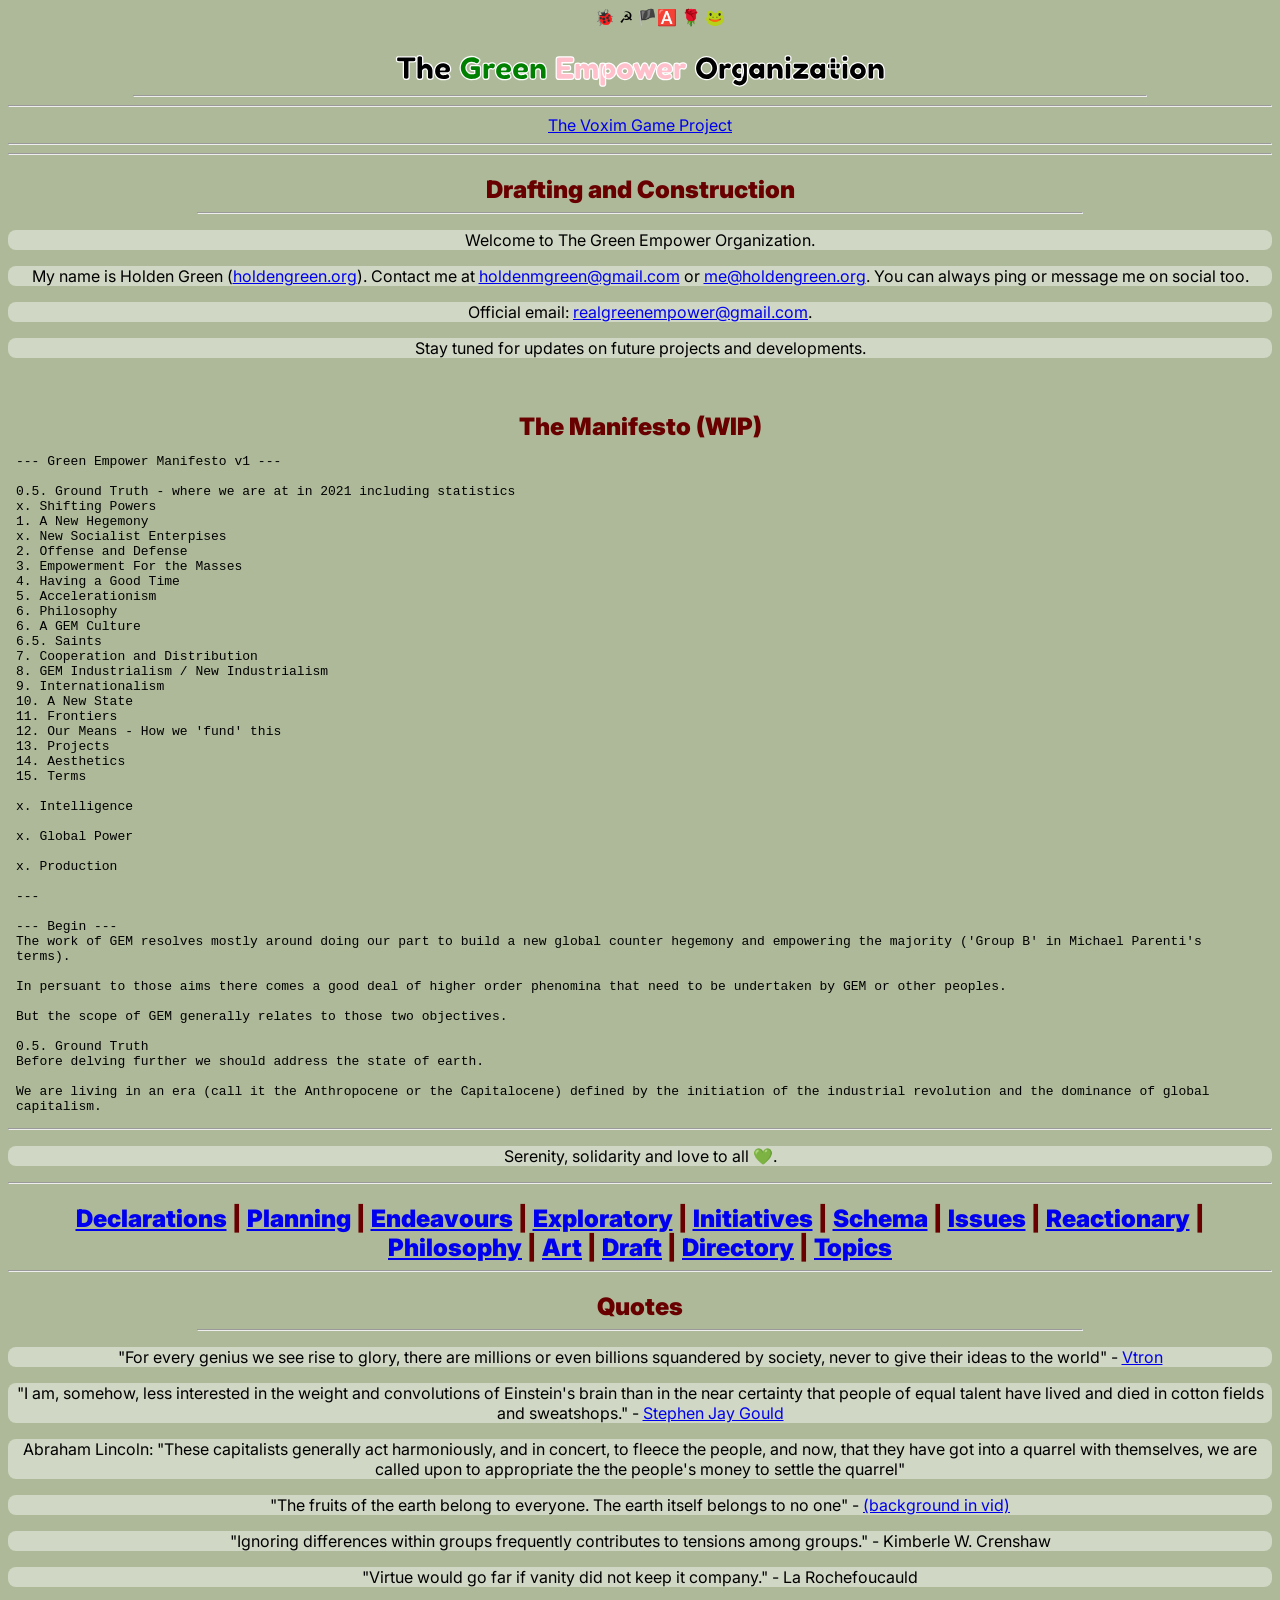
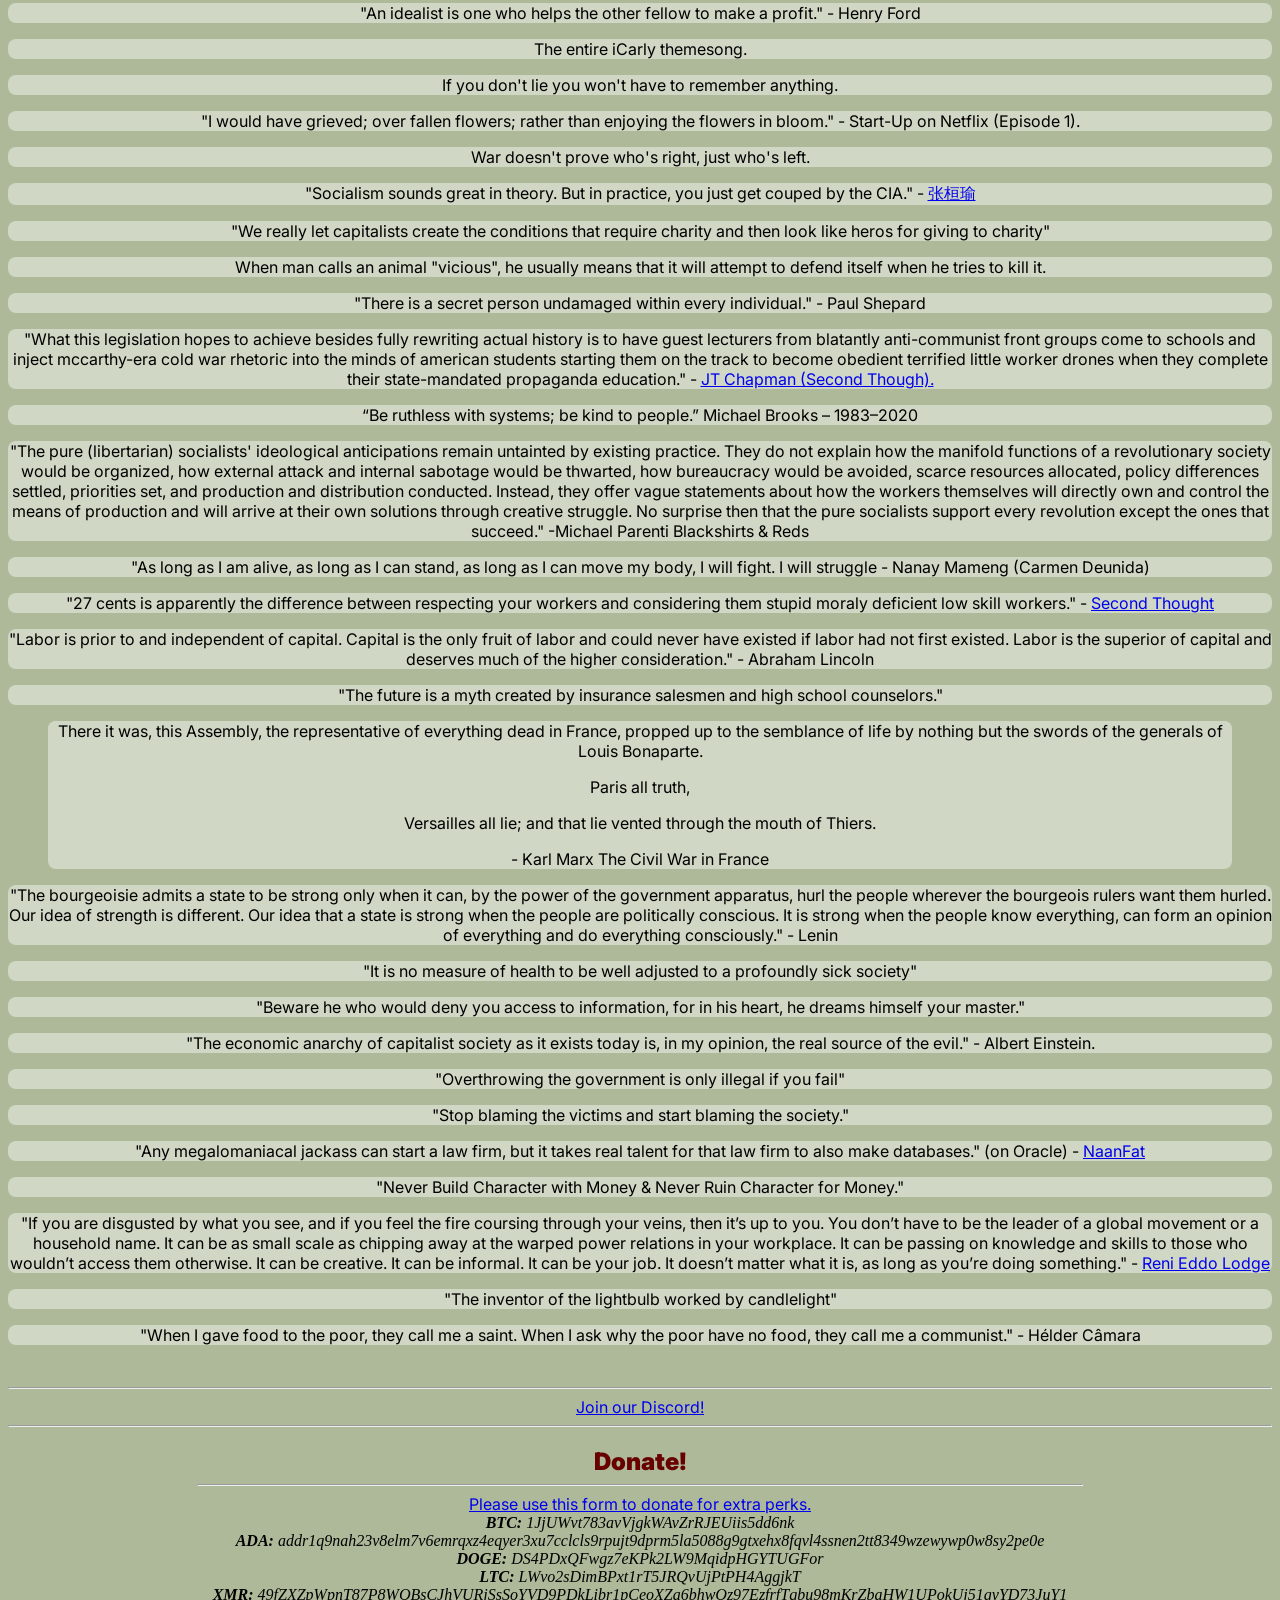
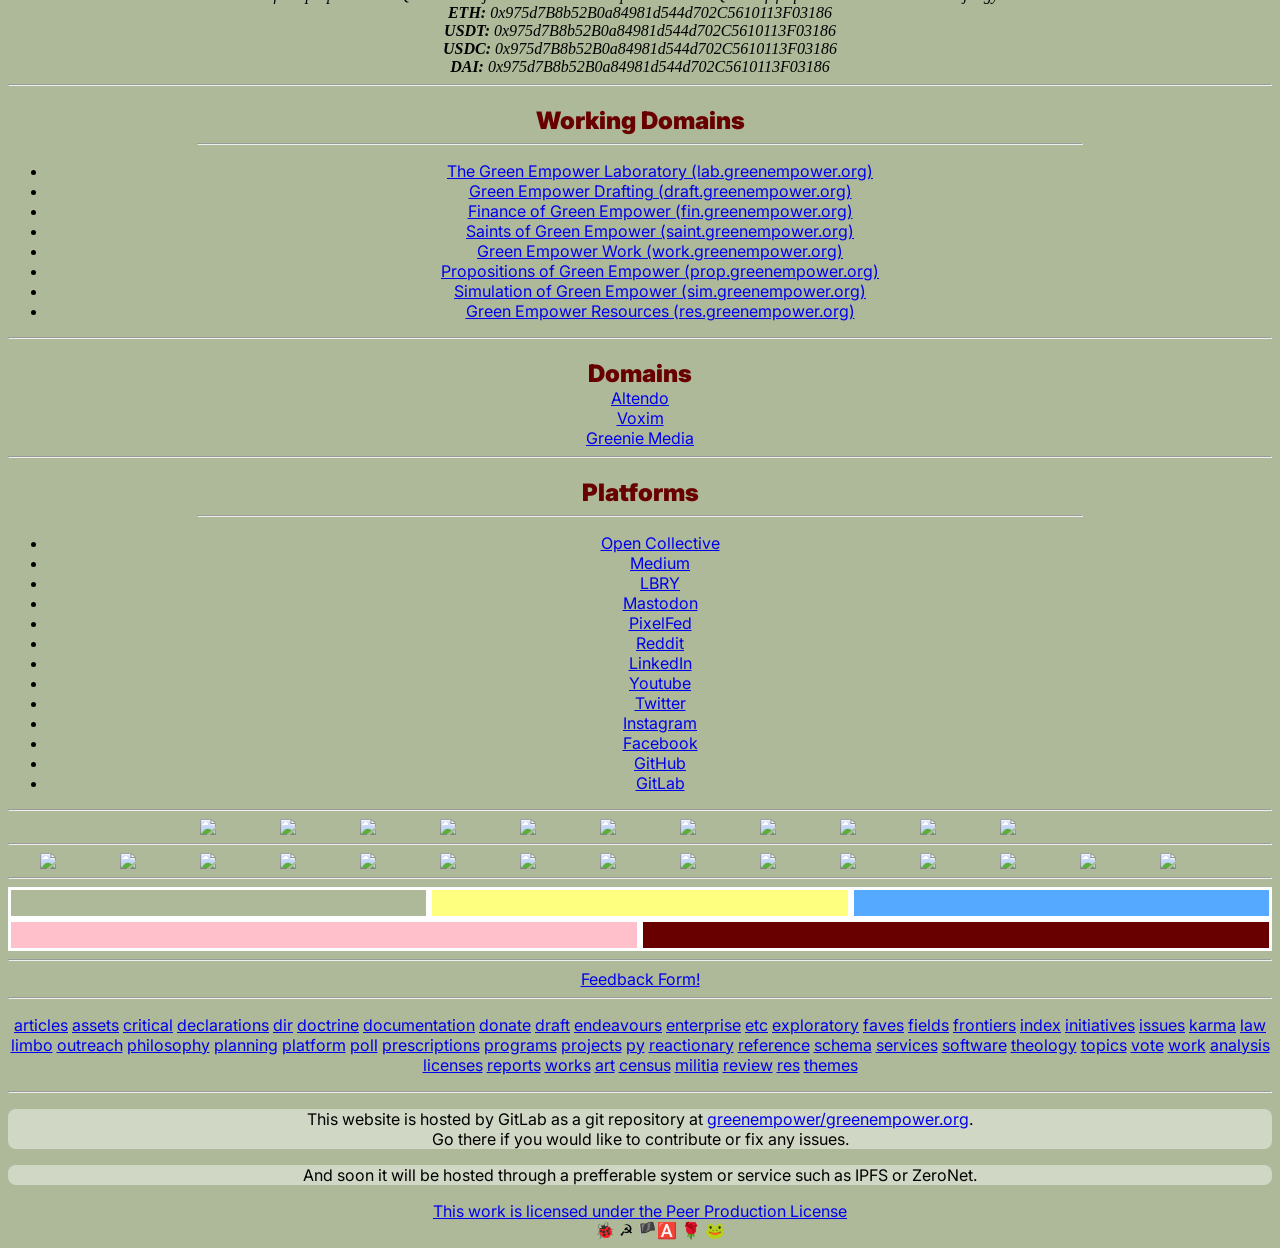
==== index.html @ 180af98e "moving to GitHub Pages because GitLab is screwing up ssl" ====
<!DOCTYPE html>

<html>

		<head>
		<title>The Green Empower Organization</title>
		<meta name="description" content="Green Empower (GEM) is a loose entity being formed by Holden Green to create a new hegemony to eventually overtake the capitalist world order. And to empower group B (as Michael Parenti calls us) so that we can all be agents of our liberation.">
		<meta name="viewport" content="width=device-width, initial-scale=1" />

		<meta charset="UTF-8">

		<link rel="shortcut icon" href="/favicon.ico">

		<link rel="stylesheet" type="text/css" href="/themes/light.css">
	</head>


	<body>
		<script>0</script>
		<div>
			<ul style="text-align:center; margin:auto">
				🐞  ☭  🏴‍🅰️  🌹  🐸
			</ul>
		</div>
		<h1 style="color:black; font-family: fredoka one; -webkit-text-stroke: 0.04em white">The <span style="color:green">Green</span> <span style="color:pink;">Empower</span> Organization</h1>
		<hr class="t1">

		<hr>

		<a href="https://voxim.org">The Voxim Game Project</a>

		<hr>


		<hr>


		<h2>Drafting and Construction</h2>
		<hr class="t2">
		<p>Welcome to The Green Empower Organization.</p>
		<p>My name is Holden Green (<a href="http://holdengreen.org">holdengreen.org</a>). Contact me at <a href="holdenmgreen@gmail.com">holdenmgreen@gmail.com</a> or <a href="mailto:me@holdengreen.org">me@holdengreen.org</a>. You can always ping or message me on social too.</p>
		<p>Official email: <a href="mailto:realgreenempower@gmail.com">realgreenempower@gmail.com</a>.</p>
		<p>Stay tuned for updates on future projects and developments.</p>

		<br>
		<!--<p>I may soon be drafting and starting a larger internationalist federation of some sort that is better positioned to fight more existencial battles at a larger scale.</p>-->
		<!--
		<p>GEM is specifically anti-capitalist, anti-fascist and pro-socialist/commuinist/anarchist.</p> -->
		<!--<p>I think the aim of GEM should be to create and advance leftist anticapitalist hegemony by writing software, drafting proposals, keeping assets, creation infrastructure, doing journalism and more.</p>-->
		<!--
		<p>GEM has a few aspects to it. We are radically leftist and we practice art, science and religion.</p>
		<p>The main perpose of GEM should be to advance a new hegemony.</p>
		<p>Green Empower aims to rethink society from the ground up and to apply this to our plans and actions.</p>
		<p>We will work in establishing and supporting agencies, systems, services, technologies, products and institutions as a part of our own leftist counter hegemony.</p>
		<p>Here we are drafting our own doctrine. We are not simply just leftist or anarchist.</p>
		-->
		<!--<p>Green Empower will draft proposals and standards, do research, continued</p>-->
		<!--
		<p>Equity will inform almost everything we do. We believe that the purpose of humanity should be to cooperate and live together for mutual benefit. We will not tolerate systems such as Capitalism which exist to segregate us into classes and other constructs which serve those who already have power and privilege primarily.</p>
		-->
		<!--
		<p>We do not value competition as it is seen through the lens of <a href="./topics/capitalism">capitalism</a> and it's mythology. We believe that cooperation is more valuable and worthwhile as a whole than competition is. We simply do not believe that the models of 'competition' (Capitalism is not necessarily competitive, eventually there will be monopolies and centralized power unless the government or some other centralized entity adequately regulates the markets.) typically implemented in capitalist countries are necessary or even preferable for creating good and optimal conditions for the majority of people.</p>
		-->

		<!--
		<p>Our societies are engaged in class war. This organization will see to it that we, the economic and social majority, will win.</p>
		-->

		<!--
		<p>Green Empower will promote mass cooperation and altruism. In many ways we believe that a person should be judged by how they treat other people.</p>
		<p>We are intersectional in design and thought. This is how we find solutions and creativity in ways not possible otherwise.</p>
		<p>Change happens when common people are empowered to fight for their liberation.</p>
		<p>We shall seek to dismantle <a href="./topics/capitalism">capitalism</a> and all the state craft that upholds it.</p>
		<p>The full scope of Green Empower is still being determined; but: Green Empower may eventually operate as a investing, charity, public interest and progressive activism organization. We may implement our organization through a DAO (Decentralized Autonomous Organization) or by some related decentralized, secure, digital and international network that is conducive to anarchism and the integrity of our operations.</p>
		<p>Green Empower will conduct research and create and provide many services and goods. Some of our functions may have to directly compensate for where our society is seriously lacking.</p>
		<p>This site is currently where I am drafting Green Empower. Concurrently I am also working on marketing, graphics, symbolism and outreach among other things. The scope of Green Empower has not yet been fully determined. Email if interested!</p>
		<p>I will use this organization to delegate ownership over my projects and research. I'm working to dedicate much of my capital to this organization.</p>

		<p>Green Empower may act as a sort of microcosmic state-like organization. If we grow in size then we can act as a federation where decisions are deliberated on from the bottom up. We may share characteristics of a representative socialistic government and function as a federation of commune units.</p>
		<p>Green Empower will greatly function as restricted capital engine. We will generate capital through donations, financialization, direct action, mutual aid and valuable enterprise. We will redistribute it to other organizations and actors who can use it for revolutionary action.</p>


		<p>We do not acknowledge or accept the legitimacy of the US fascist aparatus (the government and its corporations). Additionally this applies to other states who show similar properties but see ... for further detail. In practice we have leneancy in our dealings with these states and entities.</p>

		<p>We shall likely need to address the threat from 'national security' should our organization gain significance. We shall expect that the capitalists be ruthless in their counter-revolutionary efforts. We should expect based off of learned leftist experience of dealings with organizations such as the CIA and we should also anticipate ever increasing severity as we make increasing progress.</p>

		<p>We shall aim to keep this organization flat and I would like to keep our finances and executive decision making spread among as many people as possible equally. This is to avoid singular accountability among other things and to encrease our overrall integrity and resilliancy.</p>

		<p>The goal of this organization is not to adhere to the mold of a traditional american non-profit or corporation. Our mode of operation is vaguely anarchistic but will need to be further elaborated.</p>
		-->

		<!--
		<p>The onus of GEM is to provide for others and to advance a culture of altruism and sustainable fullfillment for everybody. Additionally as our name suggest we aim to empower one another to do good things that would often not happen otherwise.</p>
		-->

		<!--
		<p>To fullfill our culture a person should be willing to do things for other people for their own fullfillment and with the satisfaction of knowing they are an active part of the solution. No profit motive required as long as our collective needs and dignity are fullfilled.</p>
		-->

		<!--

		<p>We shall become a nation of saints, comrades and agents. We are united in our love for each other and humanity. We shall respect and honor each other fruitfully and with great joy.</p>

		-->

		<h2>The Manifesto (WIP)</h2>

		<object data="./manifesto.txt" type="text/plain"
width="100%" style="height: 75vmin">
		<a href="./manifesto.txt">No Support?</a>
		</object>

		<hr>

		<p>Serenity, solidarity and love to all 💚.</p>

		<hr>

		<h2><a href="./declarations">Declarations</a> | <a href="./planning">Planning</a> | <a href="endeavours">Endeavours</a> | <a href="./exploratory">Exploratory</a> | <a href="./initiatives">Initiatives</a> | <a href="./schema">Schema</a> | <a href="./issues">Issues</a> | <a href="./reactionary">Reactionary</a> | <a href="./philosophy">Philosophy</a> | <a href="./art">Art</a> | <a href="./draft">Draft</a> | <a href="./dir">Directory</a> | <a href="./topics">Topics</a></h2>

		<hr>

		<h2>Quotes</h2>
		<hr class="t2">
		<p>"For every genius we see rise to glory, there are millions or even billions squandered by society, never to give their ideas to the world" - <a href="https://www.youtube.com/channel/UCJaiJZahtWPOXH7OegWowmA">Vtron</a> </p>
		<p>"I am, somehow, less interested in the weight and convolutions of Einstein's brain than in the near certainty that people of equal talent have lived and died in cotton fields and sweatshops." - <a href="https://en.wikipedia.org/wiki/Stephen_Jay_Gould">Stephen Jay Gould</a></p>
		<p>Abraham Lincoln: "These capitalists generally act harmoniously, and in concert, to fleece the people, and now, that they have got into a quarrel with themselves, we are called upon to appropriate the the people's money to settle the quarrel"</p>

		<p>"The fruits of the earth belong to everyone. The earth itself belongs to no one" - <a href="https://www.youtube.com/watch?v=GjUe6l7Xfg4">(background in vid)</a></p>
		<p>"Ignoring differences within groups frequently contributes to tensions among groups." - Kimberle W. Crenshaw</p>

		<p>"Virtue would go far if vanity did not keep it company." - La Rochefoucauld</p>

		<p>"An idealist is one who helps the other fellow to make a profit." - Henry Ford</p>

		<p>The entire iCarly themesong.</p>

		<p>If you don't lie you won't have to remember anything.</p>

		<p>"I would have grieved; over fallen flowers; rather than enjoying the flowers in bloom." - Start-Up on Netflix (Episode 1).</p>

		<p>War doesn't prove who's right, just who's left.</p>

		<p>"Socialism sounds great in theory. But in practice, you just get couped by the CIA." - <a href="https://www.youtube.com/channel/UC9h7J3saNMjN7t5qeGieJGQ">张桓瑜</a></p>

		<p>"We really let capitalists create the conditions that require charity and then look like heros for giving to charity"</p>

		<p>When man calls an animal "vicious", he usually means that it will attempt to defend itself when he tries to kill it.</p>

		<p>"There is a secret person undamaged within every individual." - Paul Shepard</a>

		<p>"What this legislation hopes to achieve besides fully rewriting actual history is to have guest lecturers from blatantly anti-communist front groups come to schools and inject mccarthy-era cold war rhetoric into the minds of american students starting them on the track to become obedient terrified little worker drones when they complete their state-mandated propaganda education." - <a href="https://www.youtube.com/watch?v=gaIZ9KGlgts">JT Chapman (Second Though).</a></p>

		<p>“Be ruthless with systems; be kind to people.” Michael Brooks – 1983–2020</p>

		<p>"The pure (libertarian) socialists' ideological anticipations remain untainted by existing practice. They do not explain how the manifold functions of a revolutionary society would be organized, how external attack and internal sabotage would be thwarted, how bureaucracy would be avoided, scarce resources allocated, policy differences settled, priorities set, and production and distribution conducted. Instead, they offer vague statements about how the workers themselves will directly own and control the means of production and will arrive at their own solutions through creative struggle. No surprise then that the pure socialists support every revolution except the ones that succeed." -Michael Parenti Blackshirts & Reds</p>

		<p>"As long as I am alive, as long as I can stand, as long as I can move my body, I will fight. I will struggle
- Nanay Mameng (Carmen Deunida)</p>

		<p>"27 cents is apparently the difference between respecting your workers and considering them stupid moraly deficient low skill workers." - <a href="https://www.youtube.com/watch?v=hL5VOorY9pw&ab_channel=SecondThought">Second Thought</a></p>

		<p>"Labor is prior to and independent of capital. Capital is the only fruit of labor and could never have existed if labor had not first existed. Labor is the superior of capital and deserves much of the higher consideration." - Abraham Lincoln</p>

		<p>"The future is a myth created by insurance salesmen and high school counselors."</p>

		<blockquote>
			<p>There it was, this Assembly, the representative of everything dead in France, propped up to the semblance of life by nothing but the swords of the generals of Louis Bonaparte.</p>
			<p>Paris all truth,</p>
			<p>Versailles all lie; and that lie vented through the mouth of Thiers.</p>
			<footer>- Karl Marx The Civil War in France</footer>
		</blockquote>

		<p>"The bourgeoisie admits a state to be strong only when it can, by the power of the government apparatus, hurl the people wherever the bourgeois rulers want them hurled. Our idea of strength is different. Our idea that a state is strong when the people are politically conscious. It is strong when the people know everything, can form an opinion of everything and do everything consciously." - Lenin</p>
		
		<p>"It is no measure of health to be well adjusted to a profoundly sick society"</p>

		<p>"Beware he who would deny you access to information, for in his heart, he dreams himself your master."</p>

		<p>"The economic anarchy of capitalist society as it exists today is, in my opinion, the real source of the evil." - Albert Einstein.</p>

		<p>"Overthrowing the government is only illegal if you fail"</p>

		<p>"Stop blaming the victims and start blaming the society."</p>

		<p>"Any megalomaniacal jackass can start a law firm, but it takes real talent for that law firm to also make databases." (on Oracle) - <a href="https://www.reddit.com/user/NaanFat/">NaanFat</a></p>

		<p>"Never Build Character with Money & Never Ruin Character for Money."</p>

		<p>"If you are disgusted by what you see, and if you feel the fire coursing through your veins, then it’s up to you. You don’t have to be the leader of a global movement or a household name. It can be as small scale as chipping away at the warped power relations in your workplace. It can be passing on knowledge and skills to those who wouldn’t access them otherwise. It can be creative. It can be informal. It can be your job. It doesn’t matter what it is, as long as you’re doing something." - <a href="http://renieddolodge.co.uk/">Reni Eddo Lodge</a></p>

		<p>"The inventor of the lightbulb worked by candlelight"</p>

		<p>"When I gave food to the poor, they call me a saint. When I ask why the poor have no food, they call me a communist." - Hélder Câmara</p>


		<br>


		<!--
		<h3>Initial Enterprise</h3>
		<p>We am contemplating a candidate enterprise to kick start Green Empower financially. These are a few of my ideas. Likely we can only choose one because I have limited money and time.</p>
		<ul>
			<li>Kick-start Campaign</li>
			<li>Electronic toy and wear company.</li>
			<li>Digital Services</li>
		</ul>
		-->

		<hr>
		
			<a href="https://discord.gg/jgwwZM9a2B">Join our Discord!</a>

		<hr>

		<h2>Donate!</h2>
		<hr class="t2">

		<a href="./donate">Please use this form to donate for extra perks.</a>


		<!--<strong><a href="./donate">Donate!</a></strong> -->

		<address><b>BTC: </b>1JjUWvt783avVjgkWAvZrRJEUiis5dd6nk</address>
		<address><b>ADA: </b>addr1q9nah23v8elm7v6emrqxz4eqyer3xu7cclcls9rpujt9dprm5la5088g9gtxehx8fqvl4ssnen2tt8349wzewywp0w8sy2pe0e</address>
		<address><b>DOGE: </b>DS4PDxQFwgz7eKPk2LW9MqidpHGYTUGFor</address>
		<address><b>LTC: </b>LWvo2sDimBPxt1rT5JRQvUjPtPH4AggjkT</address>
		<address><b>XMR: </b>49fZXZpWpnT87P8WQBsCJhVURjSsSoYVD9PDkLibr1pCeoXZa6bhwQz97EzfrfTqbu98mKrZbaHW1UPokUj51gyYD73JuY1</address>

		<address><b>ETH: </b>0x975d7B8b52B0a84981d544d702C5610113F03186</address>
		<address><b>USDT: </b>0x975d7B8b52B0a84981d544d702C5610113F03186</address>
		<address><b>USDC: </b>0x975d7B8b52B0a84981d544d702C5610113F03186</address>
		<address><b>DAI: </b>0x975d7B8b52B0a84981d544d702C5610113F03186</address>

		<!--
		<h3>Values</h3>
		<ul>
			<li>Altruism</li>
		</ul>
		-->

		<hr>

		<h2>Working Domains</h2>
		<hr class="t2">
		<ul>
			<li><a href="http://lab.greenempower.org">The Green Empower Laboratory (lab.greenempower.org)</a></li>
			<li><a href="http://draft.greenempower.org">Green Empower Drafting (draft.greenempower.org)</a></li>
			<li><a href="http://fin.greenempower.org">Finance of Green Empower (fin.greenempower.org)</a></li>
			<li><a href="http://saint.greenempower.org">Saints of Green Empower (saint.greenempower.org)</a></li>
			<li><a href="http://work.greenempower.org">Green Empower Work (work.greenempower.org)</a></li>
			<li><a href="http://prop.greenempower.org">Propositions of Green Empower (prop.greenempower.org)</a></li>
			<li><a href="http://sim.greenempower.org">Simulation of Green Empower (sim.greenempower.org)</a></li>
			<li><a href="http://res.greenempower.org">Green Empower Resources (res.greenempower.org)</a></li>
		</ul>

		<hr>

		<h2>Domains</h2>
			<a href="https://altendo.org">Altendo</a><br>
			<a href="https://voxim.org">Voxim</a><br>
			<a href="https://greenie.media">Greenie Media</a>

		<hr>

		<h2>Platforms</h2>
		<hr class="t2">
		<ul>
			<li><a href="https://opencollective.com/greenempower">Open Collective</a></li>
			<li><a href="https://medium.com/greenempower">Medium</a></li>
			<li><a href="https://lbry.tv/@greenempower">LBRY</a></li>
			<li><a href="https://mastodon.online/@ge">Mastodon</a></li>
			<li><a href="https://pixelfed.social/ge">PixelFed</a></li>
			<li><a href="https://www.reddit.com/r/greenempower">Reddit</a></li>
			<li><a href="https://www.linkedin.com/company/greenempower">LinkedIn</a></li>
			<li><a href="https://www.youtube.com/channel/UCPdr0xpUdeYuG3KBYJUdrTA">Youtube</a></li>
			<li><a href="https://twitter.com/green_empower">Twitter</a></li>
			<li><a href="https://www.instagram.com/green.empower">Instagram</a></li>
			<li><a href="https://www.facebook.com/greenempower.org">Facebook</a></li>
			<li><a href="https://github.com/greenempower">GitHub</a></li>
			<li><a href="https://gitlab.com/greenempower/greenempower.org">GitLab</a></li>
		</ul>

		<hr>

		<div style="display: flex; width:100%; flex-direction: row; flex-wrap: wrap; justify-content: center;">
			<img style="width: 5em" src="https://upload.wikimedia.org/wikipedia/commons/b/bd/Flag_of_Cuba.svg"/>
			<img style="width: 5em" src="https://upload.wikimedia.org/wikipedia/commons/2/21/Flag_of_Vietnam.svg"/>
			<img style="width: 5em" src="https://upload.wikimedia.org/wikipedia/commons/a/af/Flag_of_South_Africa.svg"/>
			<img style="width: 5em" src="https://upload.wikimedia.org/wikipedia/commons/2/2f/Flag_of_the_United_Nations.svg"/>
			<img style="width: 5em" src="https://upload.wikimedia.org/wikipedia/commons/b/b7/Flag_of_Europe.svg"/>
			<img style="width:5em" src="https://raw.githubusercontent.com/greenempower/external-assets/main/flags/blm/0.jpg"/>
			<img style="width:5em" src="https://upload.wikimedia.org/wikipedia/commons/f/fd/LGBTQ%2B_rainbow_flag_Quasar_%22Progress%22_variant.svg"/>
			<img style="width:5em" src="https://upload.wikimedia.org/wikipedia/commons/0/00/Flag_of_Palestine.svg"/>
			<img style="width:5em" src="https://upload.wikimedia.org/wikipedia/commons/0/0d/Flag_of_Rojava.svg"/>
			<img style="width:5em" src="https://upload.wikimedia.org/wikipedia/commons/0/01/Flag_of_California.svg"/>
			<img style="width:5em" src="https://upload.wikimedia.org/wikipedia/commons/a/ae/Kanaka_Maoli_flag.svg"/>
		</div>
		
		<hr>

		<div style="display: flex; width:100%; flex-direction: row; flex-wrap: wrap; justify-content: center;">
			<img style="width:5em" src="https://raw.githubusercontent.com/greenempower/external-assets/main/fidel/0.png"/>
			<img style="width:5em" src="https://upload.wikimedia.org/wikipedia/commons/1/1c/Ho_Chi_Minh_1946.jpg"/>
			<img style="width:5em" src="https://upload.wikimedia.org/wikipedia/commons/0/02/Nelson_Mandela_1994.jpg"/>
			<img style="width:5em" src="https://upload.wikimedia.org/wikipedia/commons/5/58/CheHigh.jpg"/>
			<img style="width:5em" src="https://upload.wikimedia.org/wikipedia/commons/0/05/Martin_Luther_King%2C_Jr..jpg"/>
			<img style="width:5em" src="https://upload.wikimedia.org/wikipedia/commons/c/cb/Malcolm_X_NYWTS_2a.jpg"/>
			<img style="width:5em" src="https://upload.wikimedia.org/wikipedia/commons/d/d3/Albert_Einstein_Head.jpg"/>
			<img style="width:5em" src="https://upload.wikimedia.org/wikipedia/commons/d/d4/Karl_Marx_001.jpg"/>
			<img style="width:5em" src="https://upload.wikimedia.org/wikipedia/commons/5/59/Peter_Kropotkin_circa_1900.jpg"/>
			<img style="width:5em" src="https://upload.wikimedia.org/wikipedia/commons/c/c4/Portrait_of_Thomas_Paine.jpg"/>
			<img style="width:5em" src="https://upload.wikimedia.org/wikipedia/commons/a/ab/Abraham_Lincoln_O-77_matte_collodion_print.jpg"/>
			<img style="width:5em" src="https://raw.githubusercontent.com/greenempower/external-assets/main/portraits/parenti/0.jpg"/>
			<img style="width:5em" src="https://cdn.britannica.com/48/149848-050-543D09FA/Vladimir-Lenin-1918.jpg"/>
			<img style="width:5em" src="https://upload.wikimedia.org/wikipedia/commons/0/0a/Mao_Zedong_in_1959_%28cropped%29.jpg"/>
			<img style="width:5em" src="https://upload.wikimedia.org/wikipedia/commons/0/06/Aaron_Swartz_profile.jpg"/>
		</div>

		<hr>
		<div style="width:100%; height: 4em; display: flex; flex-wrap: wrap;">
			<div style="background-color: var(--gem-green); border: 1mm solid white; flex: 2; flex-basis: 25%;"></div>
			<div style="background-color: var(--voxim-yellow); border: 1mm solid white; flex: 2; flex-basis: 25%;"></div>
			<div style="background-color: var(--soft-blue); border: 1mm solid white; flex: 2; flex-basis: 25%;"></div>
			<div style="background-color: pink; border: 1mm solid white; flex: 2; flex-basis: 25%;"></div>
			<div style="background-color: var(--black-red); border: 1mm solid white; flex: 2; flex-basis: 25%;"></div>
		</div>

		<hr>

		<a href="https://docs.google.com/forms/d/e/1FAIpQLSdDSkg4OhE558w295-DquruFFUDS_RVbB6Ng1J0nNAxmCmwtQ/viewform?usp=sf_link">Feedback Form!</a>

		<hr>

		<div id="index" style="text-align: center">

			<ul style="padding:0">

				<a href="./articles">articles</a>
				<a href="./assets">assets</a>
				<a href="./critical">critical</a>
				<a href="./declarations">declarations</a>
				<a href="./dir">dir</a>
				<a href="./doctrine">doctrine</a>
				<a href="./documentation">documentation</a>
				<a href="./donate">donate</a>
				<a href="./draft">draft</a>
				<a href="./endeavours">endeavours</a>
				<a href="./enterprise">enterprise</a>
				<a href="./etc">etc</a>
				<a href="./exploratory">exploratory</a>
				<a href="./faves">faves</a>
				<a href="./fields">fields</a>
				<a href="./frontiers">frontiers</a>
				<a href="./index">index</a>
				<a href="./initiatives">initiatives</a>
				<a href="./issues">issues</a>
				<a href="./karma">karma</a>
				<a href="./law">law</a>
				<a href="./limbo">limbo</a>
				<a href="./outreach">outreach</a>
				<a href="./philosophy">philosophy</a>
				<a href="./planning">planning</a>
				<a href="./platform">platform</a>
				<a href="./poll">poll</a>
				<a href="./prescriptions">prescriptions</a>
				<a href="./programs">programs</a>
				<a href="./projects">projects</a>
				<a href="./py">py</a>
				<a href="./reactionary">reactionary</a>
				<a href="./reference">reference</a>
				<a href="./schema">schema</a>
				<a href="./services">services</a>
				<a href="./software">software</a>
				<a href="./theology">theology</a>
				<a href="./topics">topics</a>
				<a href="./vote">vote</a>
				<a href="./work">work</a>
				<a href="./analysis">analysis</a>
				<a href="./licenses">licenses</a>
				<a href="./reports">reports</a>
				<a href="./works">works</a>
				<a href="./art">art</a>
				<a href="./census">census</a>
				<a href="./militia">militia</a>
				<a href="./review">review</a>

				<a href="./res">res</a>
				<a href="./themes">themes</a>
				<!--
				<a href="./projects">projects</a>
				<a href="./initiatives">initiatives</a>
				<a href="./legislation">legislation</a>
				<a href="./media">media</a>
				<a href="./saints">saints</a>
				<a href="./god">god</a>
				<a href="./decentralization">decentralization</a>
				<a href="./education">education</a>
				<a href="./entitlements">entitlements</a>
				<a href="./endorsements">endorsements</a>
				<a href="./automation">automation</a>
				<a href="./equality">equality</a>
				<a href="./faves">faves</a>


				<a href="./activism">activism</a>
				<a href="./aristocracy">aristocracy</a>
				<a href="./charity">charity</a>
				<a href="./entropy">entropy</a>
				<a href="./infractions">infractions</a>
				<a href="./insight">insight</a>
				<a href="./intellectualism">intellectualism</a>
				<a href="./investing">investing</a>
				<a href="./naturality">naturality</a>
				<a href="./philosophy">philosophy</a>
				<a href="./schema">schema</a>
				<a href="./sex">sex</a>

				<a href="./abuse">abuse</a>
				<a href="./altruism">altruism</a>
				<a href="./assets">assets</a>
				<a href="./campus">campus</a>
				<a href="./capitalism">capitalism</a>
				<a href="./demigods">demigods</a>
				<a href="./dress">dress</a>
				<a href="./fashion">fashion</a>
				<a href="./language">language</a>
				<a href="./legislation">legislation</a>
				<a href="./resiliency">resiliency</a>
				<a href="./socialism">socialism</a>
				<a href="./stunts">stunts</a>
				<a href="./transparency">transparency</a>
				<a href="./uniform">uniform</a>
				<a href="./war">war</a>

				<a href="./blacklist">blacklist</a>
				<a href="./bullshit">bullshit</a>
				<a href="./capitalists">capitalists</a>
				<a href="./cartels">cartels</a>
				<a href="./compression">compression</a>
				<a href="./cycles">cycles</a>
				<a href="./demons">demons</a>
				<a href="./direct_democracy">direct_democracy</a>
				<a href="./disparities">disparities</a>
				<a href="./encryption">encryption</a>
				<a href="./exploitation">exploitation</a>
				<a href="./fallacies">fallacies</a>
				<a href="./gamestonk">gamestonk</a>
				<a href="./heros">heros</a>
				<a href="./hierarchy">hierarchy</a>
				<a href="./insurance">insurance</a>
				<a href="./intolerance">intolerance</a>
				<a href="./leeches">leeches</a>
				<a href="./masculinity">masculinity</a>
				<a href="./media_terminal">media_terminal</a>
				<a href="./mental_health">mental_health</a>
				<a href="./poll">poll</a>
				<a href="./vote">vote</a>
				<a href="./reference">reference</a>
				<a href="./res">res</a>
				<a href="./software">software</a>
				<a href="./trafficking">trafficking</a>
				<a href="./traps">traps</a>
				<a href="./ubi">ubi</a>
				<a href="./unions">unions</a>
				<a href="./vietnam">vietnam</a>

				<a href="./aerospace">aerospace</a>
				<a href="./contributions">contributions</a>
				<a href="./incarceration">incarceration</a>
				<a href="./kits">kits</a>
				<a href="./celebration">celebration</a>
				<a href="./party">party</a>

				<a href="./feminism">feminism</a>
				<a href="./liberation">liberation</a>
				<a href="./manufactured_consent">manufactured_consent</a>
				<a href="./neofeudalism">neofeudalism</a>
				<a href="./social_darwinism">social_darwinism</a>
				<a href="./toxic_masculinity">toxic_masculinity</a>
				<a href="./violence">violence</a>
				<a href="./terrorism">terrorism</a>

				<a href="./frontiers">frontiers</a>
				<a href="./karma">karma</a>
				<a href="./mediacad">mediacad</a>
				<a href="./waste">waste</a>

				<a href="./bioengineering">bioengineering</a>
				<a href="./matrices">matrices</a>
				<a href="./migration">migration</a>
				<a href="./outreach">outreach</a>
				<a href="./price_control">price_control</a>
				<a href="./second_house_exchange">second_house_exchange</a>
				<a href="./simulation">simulation</a>

				<a href="./canceled">canceled</a>

				<a href="./alternatives">alternatives</a>
				<a href="./bullying">bullying</a>
				<a href="./documentation">documentation</a>
				<a href="./virtual_commune">virtual_commune</a>

				<a href="./commune">commune</a>
				<a href="./revolution">revolution</a>
				<a href="./college_worship">college_worship</a>
				<a href="./brutalism">brutalism</a>
				-->
			</ul>

		</div>

		<hr>

		
		<div id="footer" style="text-align:center;">
			<p>This website is hosted by GitLab as a git repository at <a href="https://gitlab.com/greenempower/greenempower.org">greenempower/greenempower.org</a>.<br>
			Go there if you would like to contribute or fix any issues.</p>

			<p>And soon it will be hosted through a prefferable system or service such as IPFS or ZeroNet.</p>


			<a rel="license" href="/LICENSE">This work is licensed under the Peer Production License</a>
		</div>


		<div>
			<ul style="text-align:center; margin:auto">
				🐞  ☭  🏴‍🅰️  🌹  🐸
			</ul>
		</div>

		<script src="./main.js"></script>
	</body>

</html>
---- themes/light.css ----
@import url('https://fonts.googleapis.com/css2?family=Inter:wght@900&display=swap');
@import url('https://fonts.googleapis.com/css2?family=Fredoka+One&display=swap');
@import url('https://fonts.googleapis.com/css2?family=Inconsolata:wght@900&display=swap');

* {
	text-align: center;
}

body {
	background-color: #aeb999;
}

address {
	overflow-wrap: break-word;
}

:root {
        --gem-green: #aeb999;
		--green0: #728f3b;
		--green1: #476a03;
		--voxim-yellow: #ffff7f;
		--soft-blue: #55aaff;
		--black-red: #680000;

		--altendo-pinky-red: #fc7796;
		--altendo-greenie-gold: #f0f549;
}

h1, h2, h3, h4, h5, h6 {
	/*
	font-family: 'Fredoka One', cursive;
	color: #204f00;
	-webkit-text-stroke: 0.05em pink;
	*/
	font-family: 'Inter', sans-serif;
	color: #71A7D5;
	color: var(--black-red);
	font-weight: 900;
	size: 800%;

	margin-bottom: 0;
}

p, a, li, blockquote, table, th, tr, td {
	/*font-family: 'Inconsolata';*/
	font-family: 'Inter';
	/*color: #AA98A9;*/
}

p, blockquote, table {
	background-color: #D0D7C4;
	text-align: center;
	border-radius: 0.5em;
}

strong {
	color: #ff06a8;
}

table {
	margin: auto;
	border: 2px solid white;
	margin-bottom: 0.5em;
	margin-top: 0.5em;
}

tr, th, td {
	border: 1px solid green;
}

thead {
	background-color: pink;
}

p.bold {
	border: 0.2em solid blue;
}

p.proposition {
	border: 0.2em solid green;
}
p.legislation {
	border: 0.2em solid brown;
}

hr {
	/*border: 0.2em solid black;*/
}

hr.t1 {
	padding: 0;
    width: 80%;
}

hr.t2 {
        width: 70%;
}

hr.t3 {
        width: 60%;
}

hr.t4 {
        width: 50%;
}

hr.t5 {
        width: 40%;
}
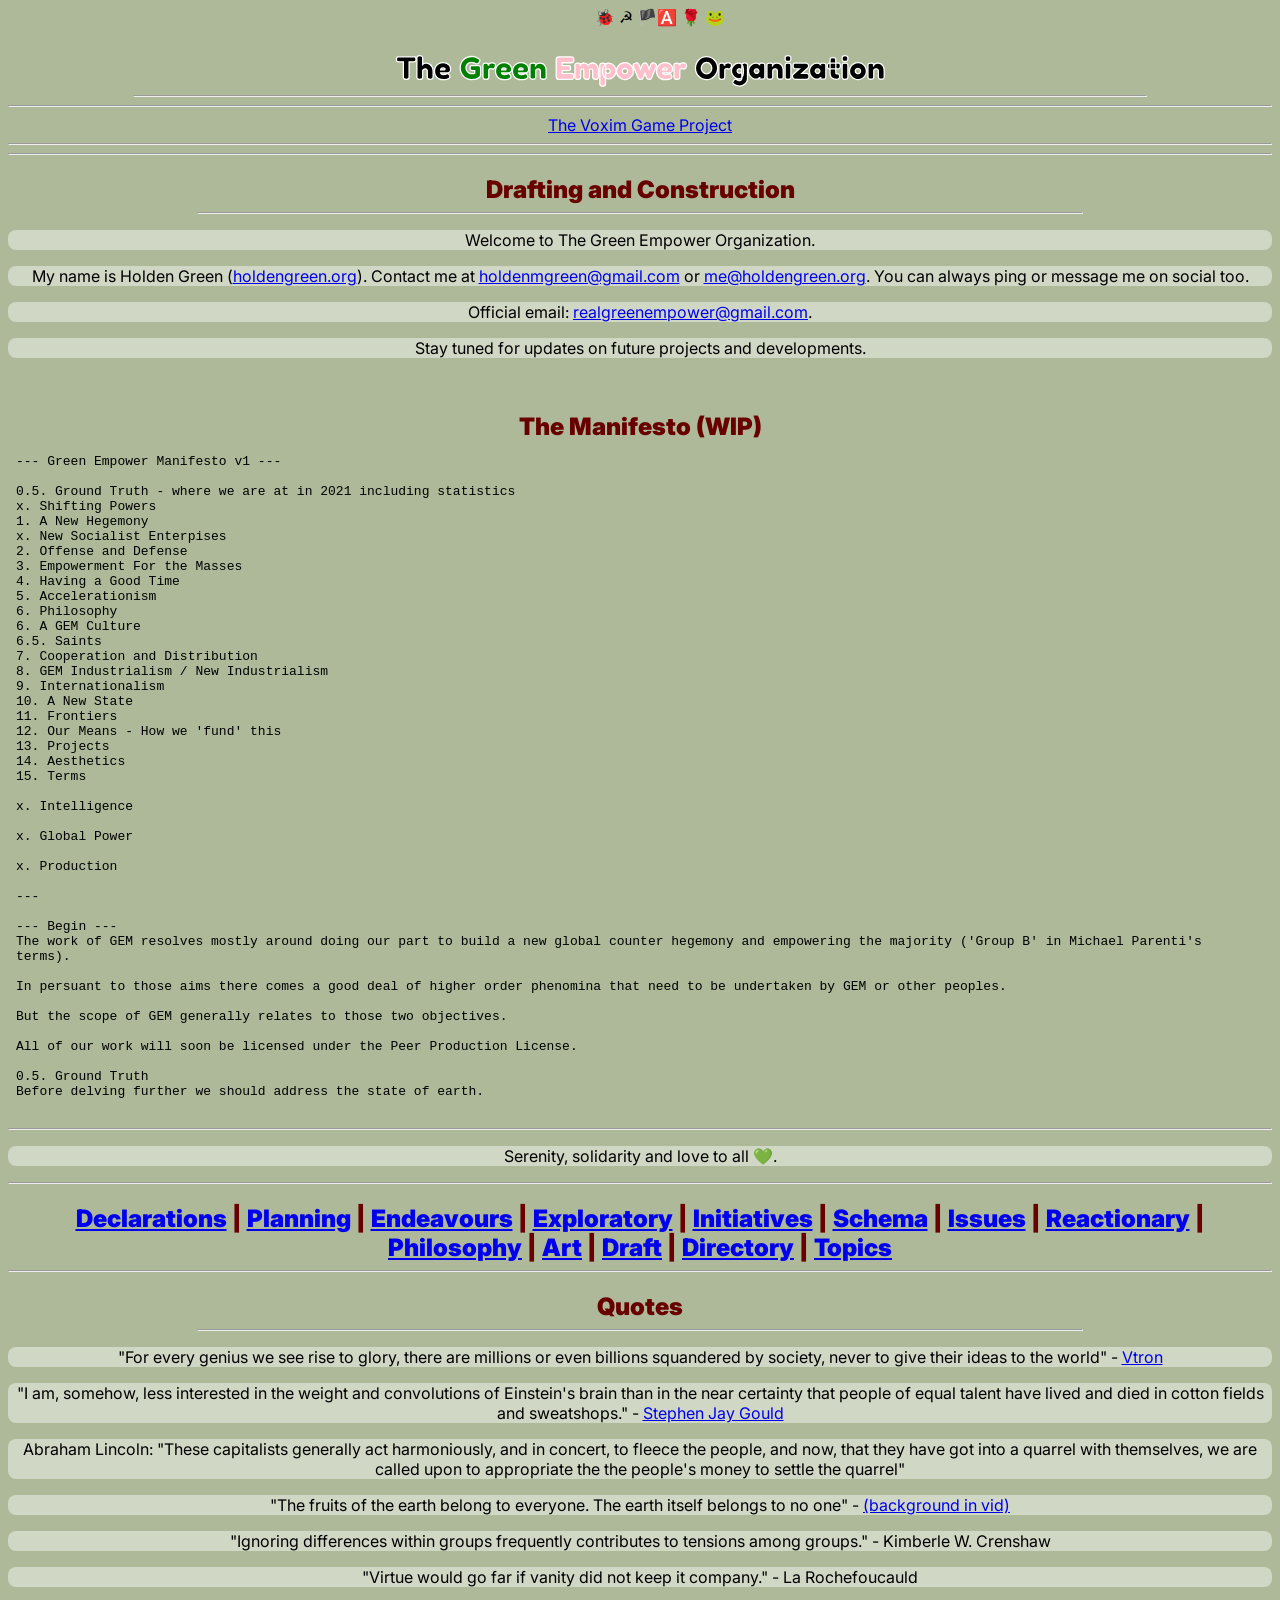
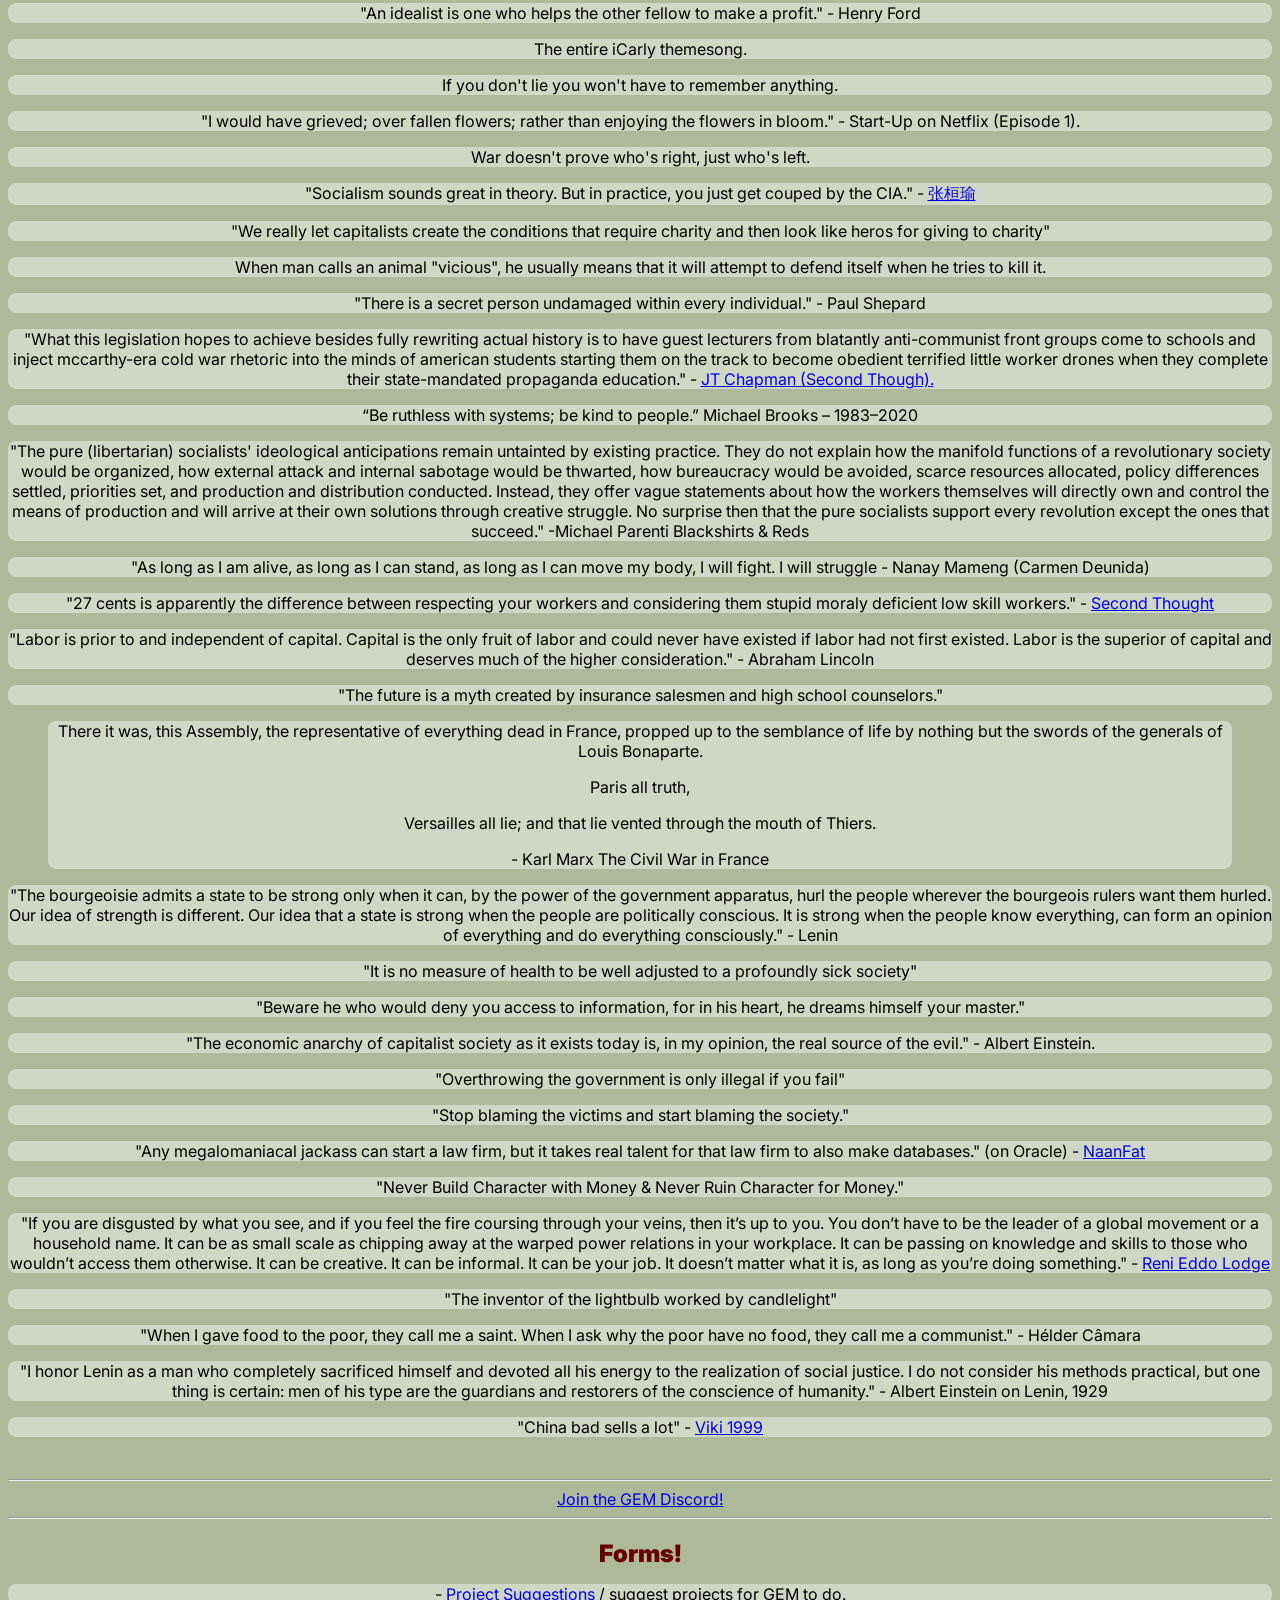
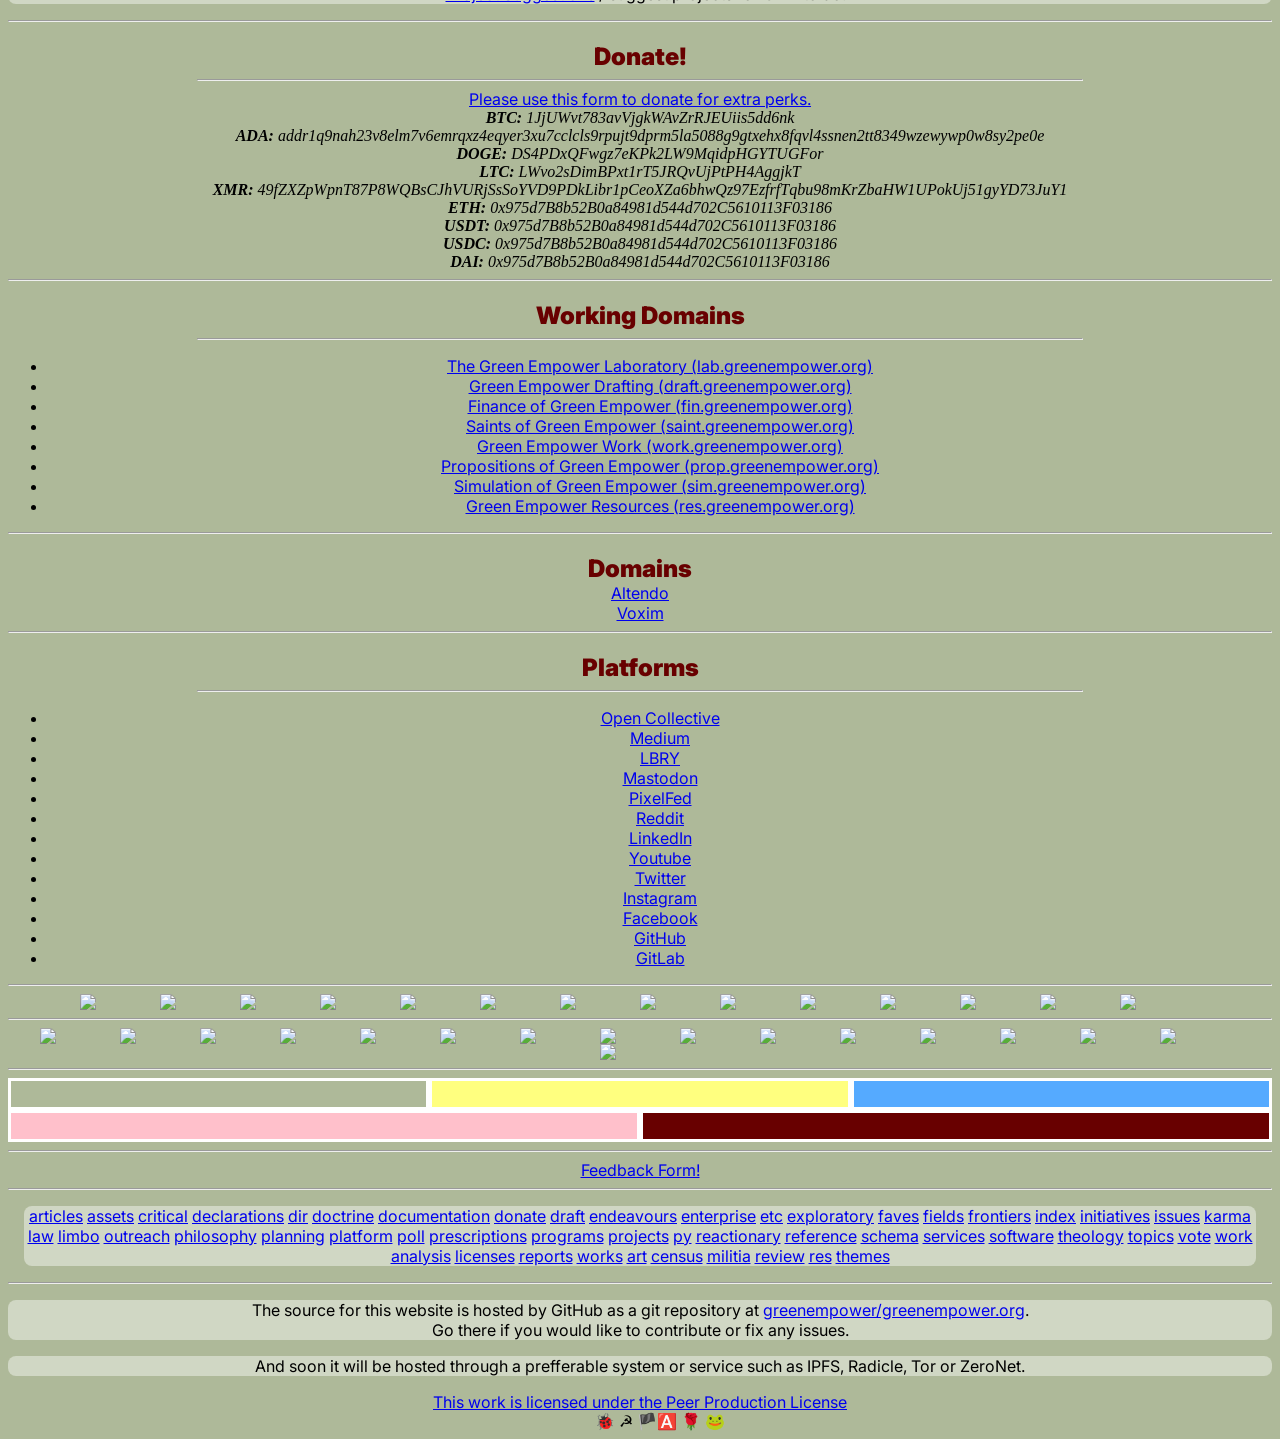
==== commit a2144498: "new flags" ====
--- a/index.html
+++ b/index.html
@@ -193,6 +193,10 @@
 
 		<p>"When I gave food to the poor, they call me a saint. When I ask why the poor have no food, they call me a communist." - Hélder Câmara</p>
 
+		<p>"I honor Lenin as a man who completely sacrificed himself and devoted all his energy to the realization of social justice. I do not consider his methods practical, but one thing is certain: men of his type are the guardians and restorers of the conscience of humanity." - Albert Einstein on Lenin, 1929</p>
+
+		<p>"China bad sells a lot" - <a href="https://www.youtube.com/watch?v=rpOzT7alVK8">Viki 1999</a></p>
+
 
 		<br>
 
@@ -209,7 +213,12 @@
 
 		<hr>
 		
-			<a href="https://discord.gg/jgwwZM9a2B">Join our Discord!</a>
+			<a href="https://discord.gg/jgwwZM9a2B">Join the GEM Discord!</a>
+
+		<hr>
+
+		<h2>Forms!</h2>
+		<p> - <a href="https://docs.google.com/forms/d/e/1FAIpQLSeyKmYeXlP9vDPwqWacP2_MAt4W6zOe4uE4BNqSuguKDQCJAQ/viewform?usp=sf_link">Project Suggestions</a> / suggest projects for GEM to do.</p>
 
 		<hr>
 
@@ -258,8 +267,7 @@
 
 		<h2>Domains</h2>
 			<a href="https://altendo.org">Altendo</a><br>
-			<a href="https://voxim.org">Voxim</a><br>
-			<a href="https://greenie.media">Greenie Media</a>
+			<a href="https://voxim.org">Voxim</a>
 
 		<hr>
 
@@ -295,6 +303,9 @@
 			<img style="width:5em" src="https://upload.wikimedia.org/wikipedia/commons/0/0d/Flag_of_Rojava.svg"/>
 			<img style="width:5em" src="https://upload.wikimedia.org/wikipedia/commons/0/01/Flag_of_California.svg"/>
 			<img style="width:5em" src="https://upload.wikimedia.org/wikipedia/commons/a/ae/Kanaka_Maoli_flag.svg"/>
+			<img style="width:5em" src="https://upload.wikimedia.org/wikipedia/commons/7/7e/Disability_flag.svg"/>
+			<img style="width:5em" src="https://upload.wikimedia.org/wikipedia/commons/f/fa/Flag_of_the_People%27s_Republic_of_China.svg"/>
+			<img style="width:5em" src="https://upload.wikimedia.org/wikipedia/commons/9/9f/Autistic_Pride_Flag.png"/>
 		</div>
 		
 		<hr>
@@ -315,6 +326,7 @@
 			<img style="width:5em" src="https://cdn.britannica.com/48/149848-050-543D09FA/Vladimir-Lenin-1918.jpg"/>
 			<img style="width:5em" src="https://upload.wikimedia.org/wikipedia/commons/0/0a/Mao_Zedong_in_1959_%28cropped%29.jpg"/>
 			<img style="width:5em" src="https://upload.wikimedia.org/wikipedia/commons/0/06/Aaron_Swartz_profile.jpg"/>
+			<img style="width:5em" src="https://upload.wikimedia.org/wikipedia/commons/a/a1/Alan_Turing_Aged_16.jpg"/>
 		</div>
 
 		<hr>
@@ -334,7 +346,7 @@
 
 		<div id="index" style="text-align: center">
 
-			<ul style="padding:0">
+			<p style="margin:1em">
 
 				<a href="./articles">articles</a>
 				<a href="./assets">assets</a>
@@ -506,7 +518,7 @@
 				<a href="./college_worship">college_worship</a>
 				<a href="./brutalism">brutalism</a>
 				-->
-			</ul>
+			</p>
 
 		</div>
 
@@ -514,10 +526,10 @@
 
 		
 		<div id="footer" style="text-align:center;">
-			<p>This website is hosted by GitLab as a git repository at <a href="https://gitlab.com/greenempower/greenempower.org">greenempower/greenempower.org</a>.<br>
+			<p>The source for this website is hosted by GitHub as a git repository at <a href="https://github.com/greenempower/greenempower.org">greenempower/greenempower.org</a>.<br>
 			Go there if you would like to contribute or fix any issues.</p>
 
-			<p>And soon it will be hosted through a prefferable system or service such as IPFS or ZeroNet.</p>
+			<p>And soon it will be hosted through a prefferable system or service such as IPFS, Radicle, Tor or ZeroNet.</p>
 
 
 			<a rel="license" href="/LICENSE">This work is licensed under the Peer Production License</a>
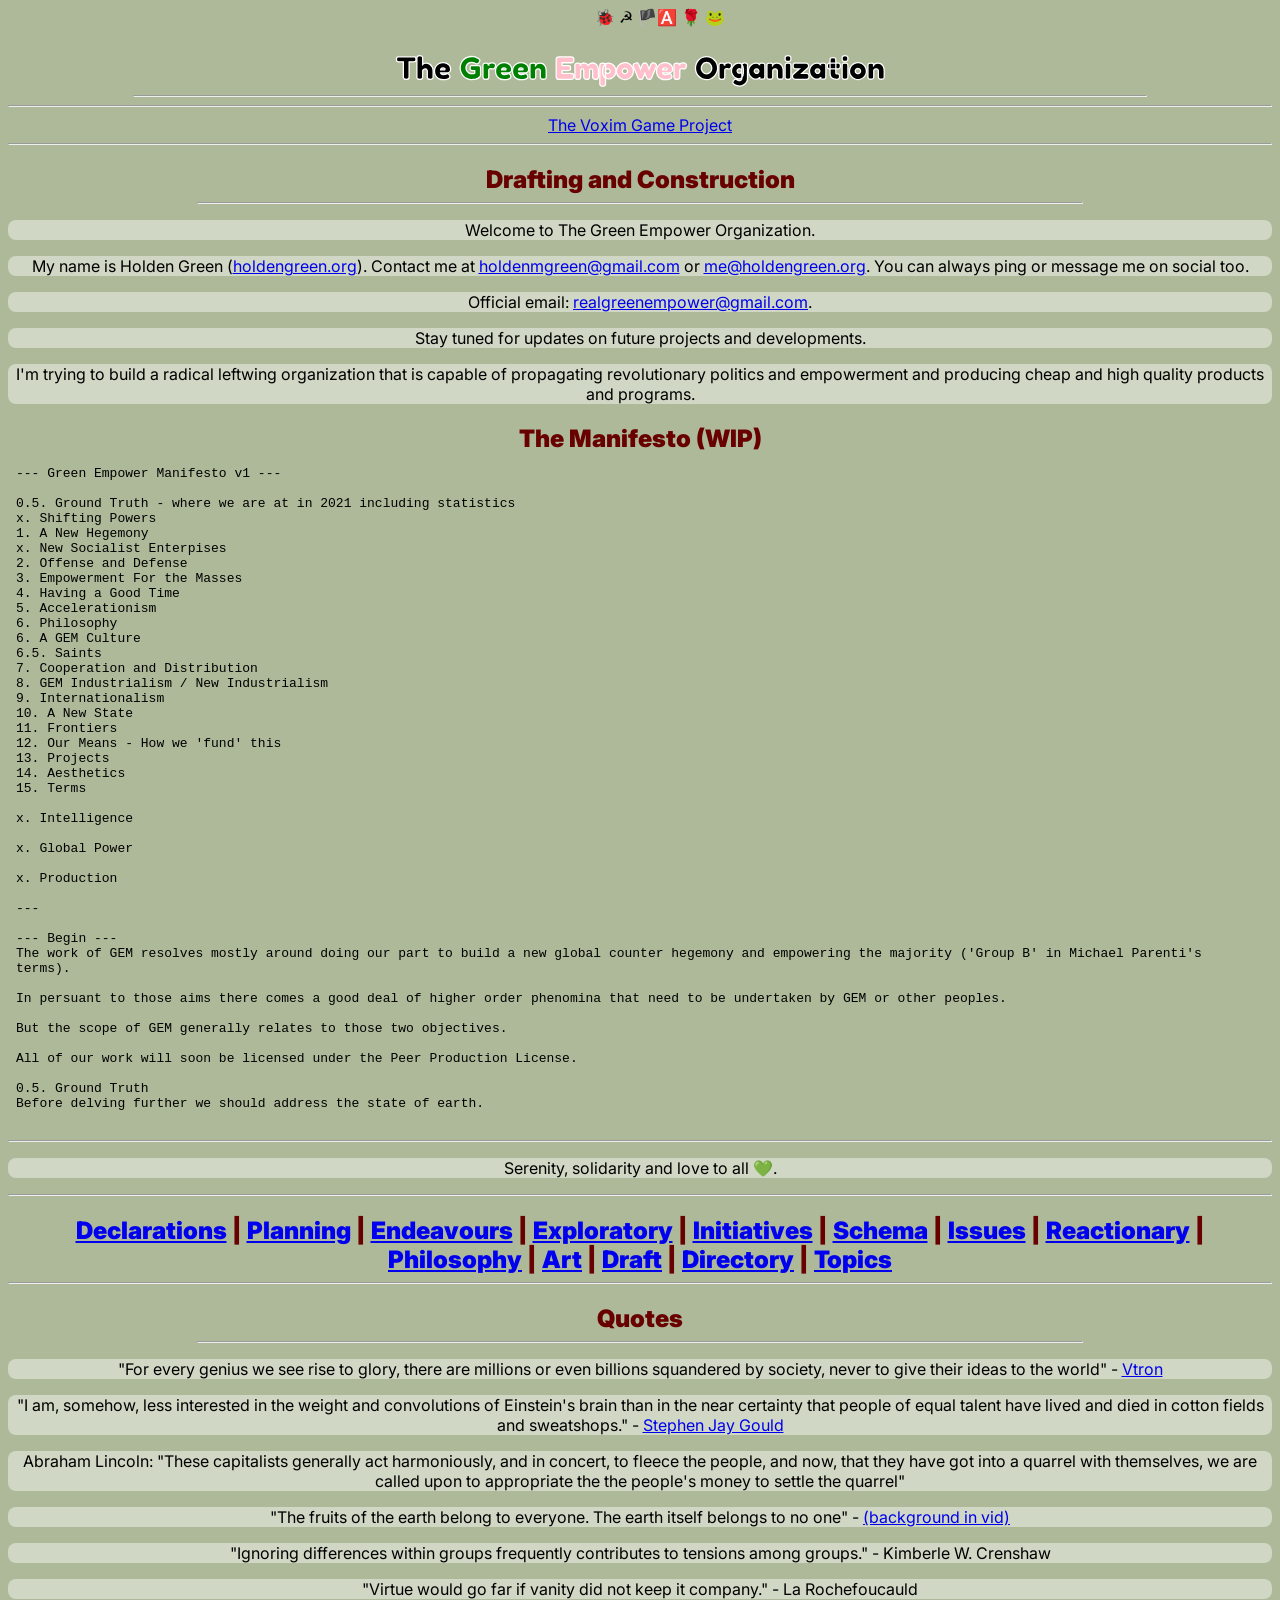
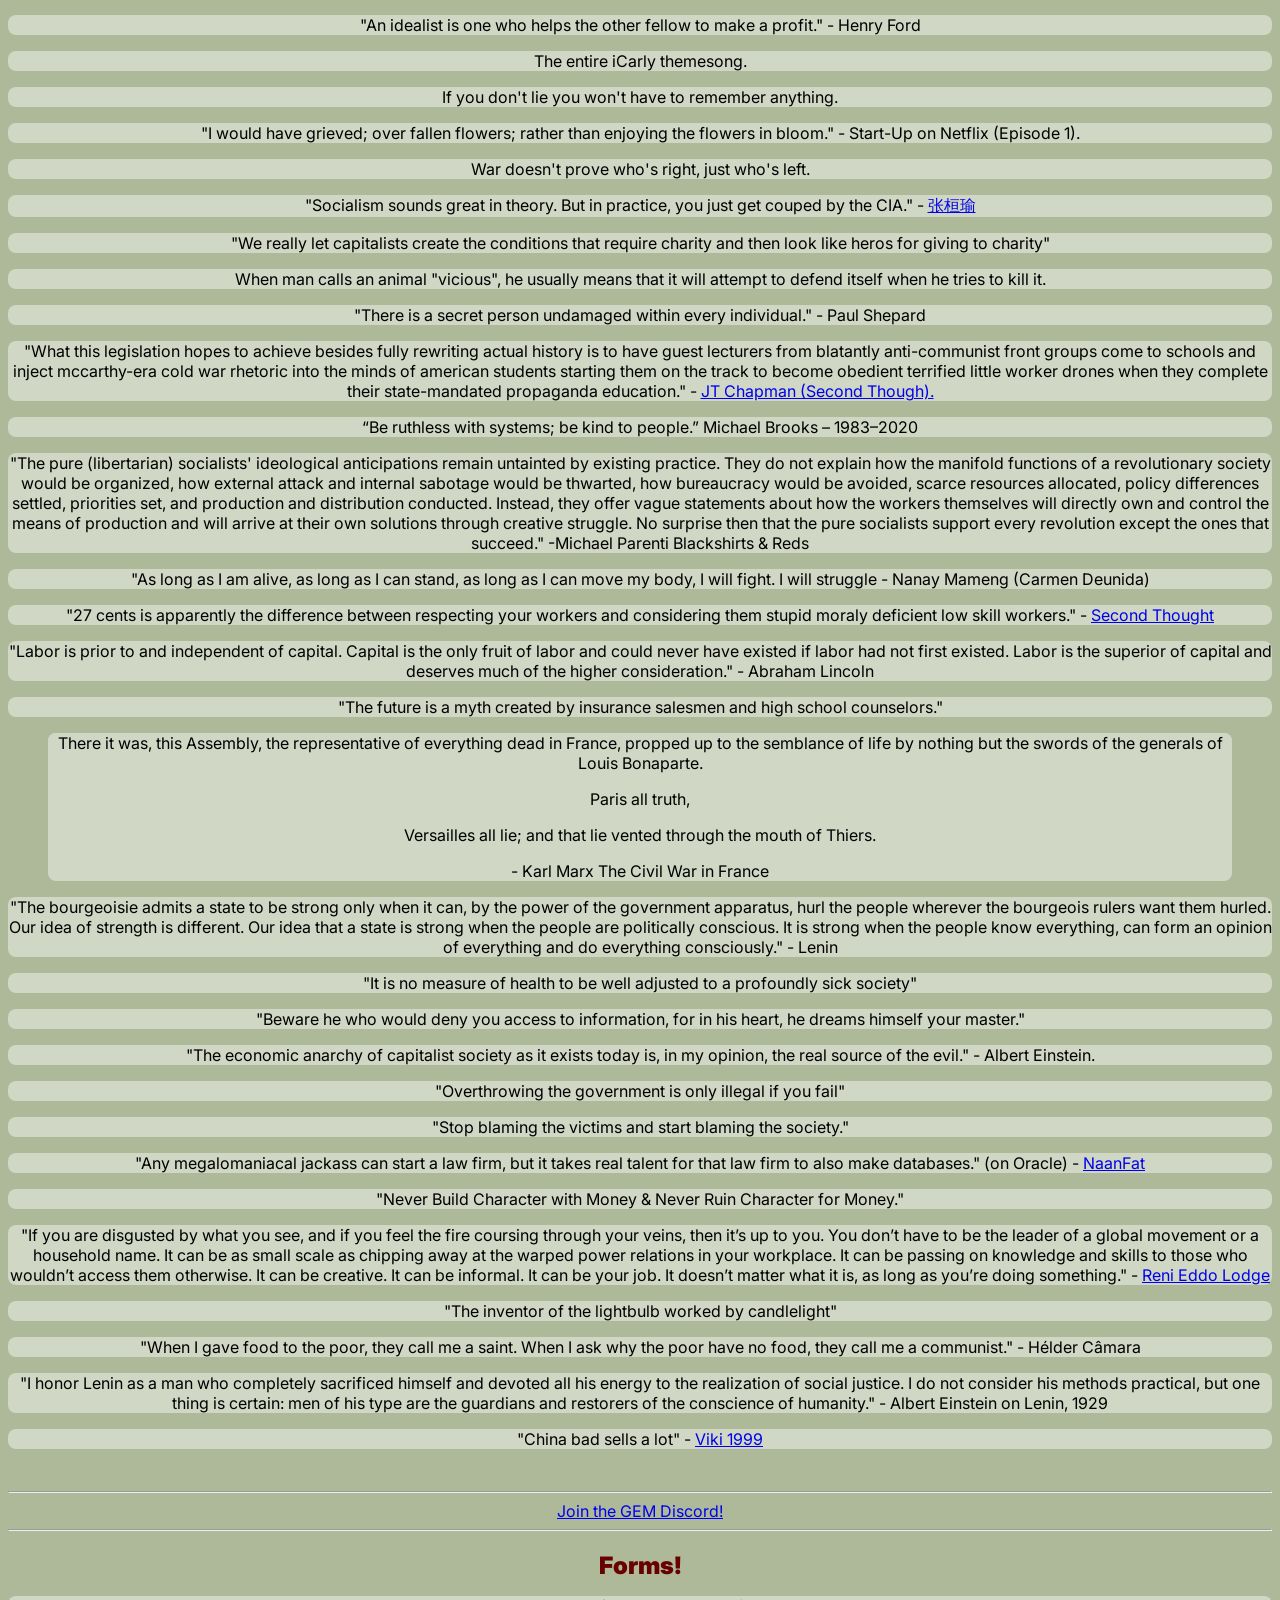
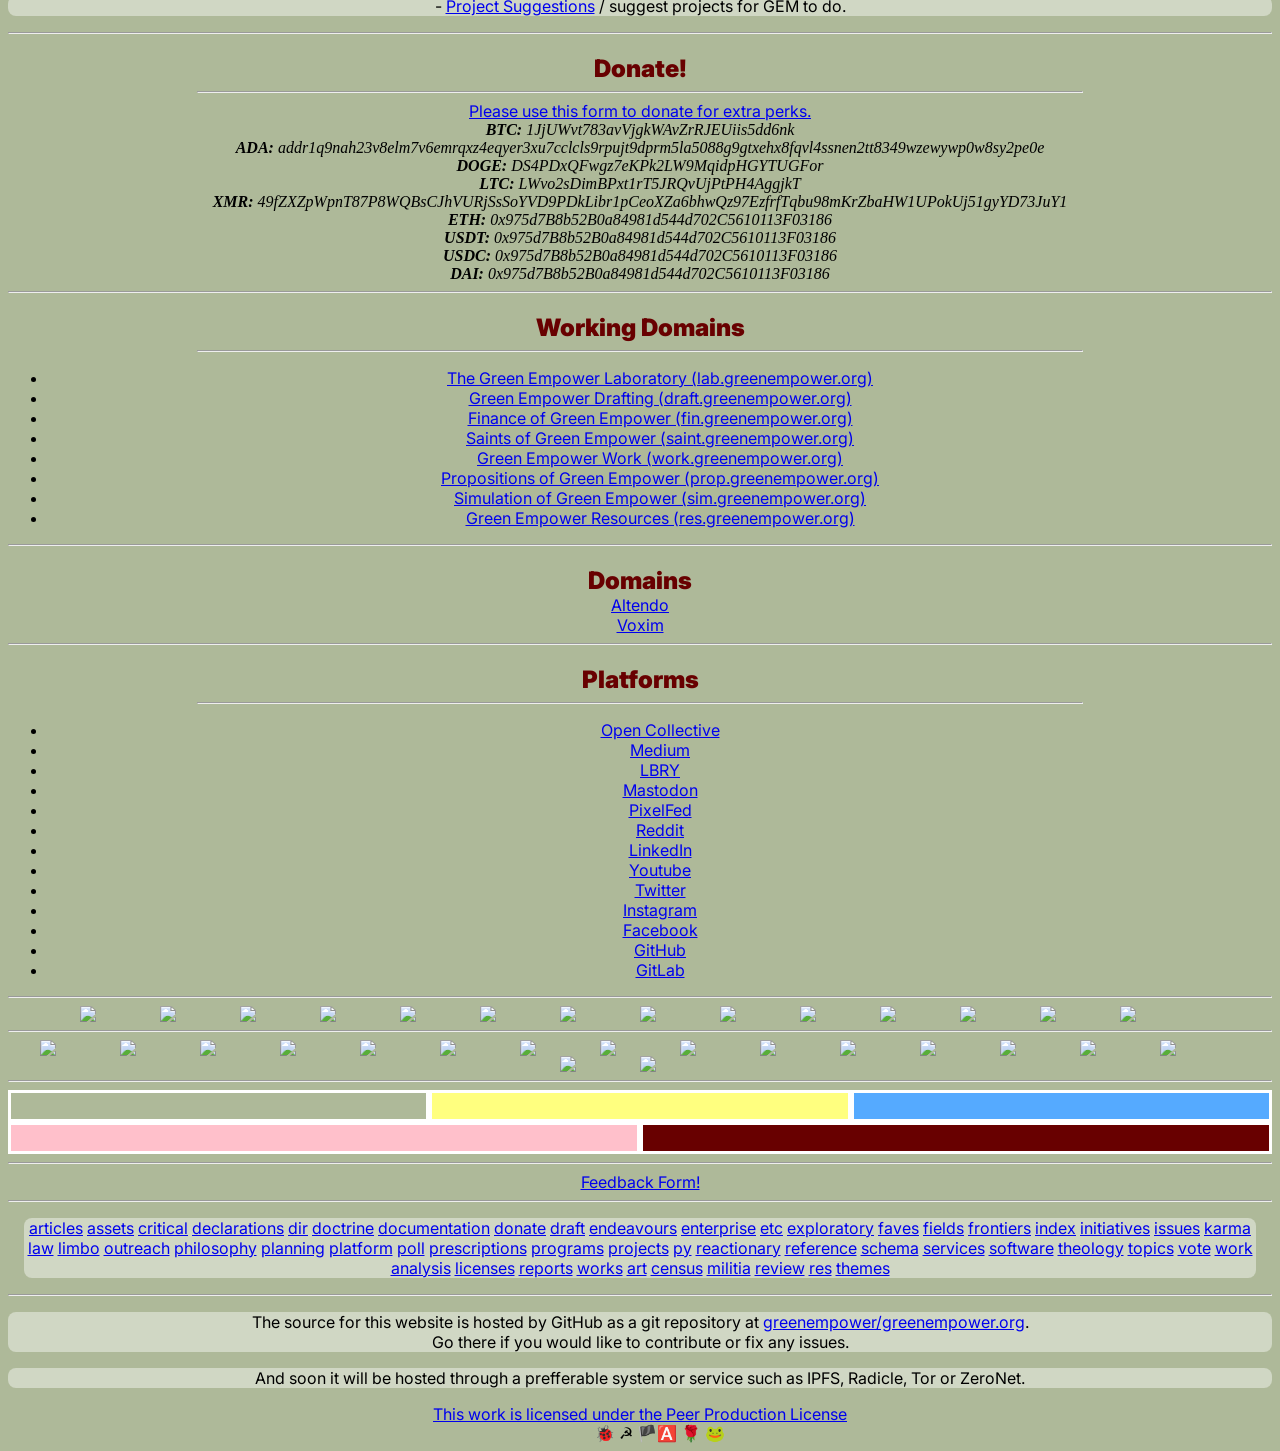
==== commit 8135977c: "update" ====
--- a/index.html
+++ b/index.html
@@ -31,10 +31,6 @@
 
 		<hr>
 
-
-		<hr>
-
-
 		<h2>Drafting and Construction</h2>
 		<hr class="t2">
 		<p>Welcome to The Green Empower Organization.</p>
@@ -42,7 +38,7 @@
 		<p>Official email: <a href="mailto:realgreenempower@gmail.com">realgreenempower@gmail.com</a>.</p>
 		<p>Stay tuned for updates on future projects and developments.</p>
 
-		<br>
+        <p>I'm trying to build a radical leftwing organization that is capable of propagating revolutionary politics and empowerment and producing cheap and high quality products and programs.</p>
 		<!--<p>I may soon be drafting and starting a larger internationalist federation of some sort that is better positioned to fight more existencial battles at a larger scale.</p>-->
 		<!--
 		<p>GEM is specifically anti-capitalist, anti-fascist and pro-socialist/commuinist/anarchist.</p> -->
@@ -327,6 +323,7 @@
 			<img style="width:5em" src="https://upload.wikimedia.org/wikipedia/commons/0/0a/Mao_Zedong_in_1959_%28cropped%29.jpg"/>
 			<img style="width:5em" src="https://upload.wikimedia.org/wikipedia/commons/0/06/Aaron_Swartz_profile.jpg"/>
 			<img style="width:5em" src="https://upload.wikimedia.org/wikipedia/commons/a/a1/Alan_Turing_Aged_16.jpg"/>
+			<img style="width:5em" src="https://upload.wikimedia.org/wikipedia/commons/1/15/1846-47_John_Brown_by_Augustus_Washington_%28without_frame%29.jpg"/>
 		</div>
 
 		<hr>
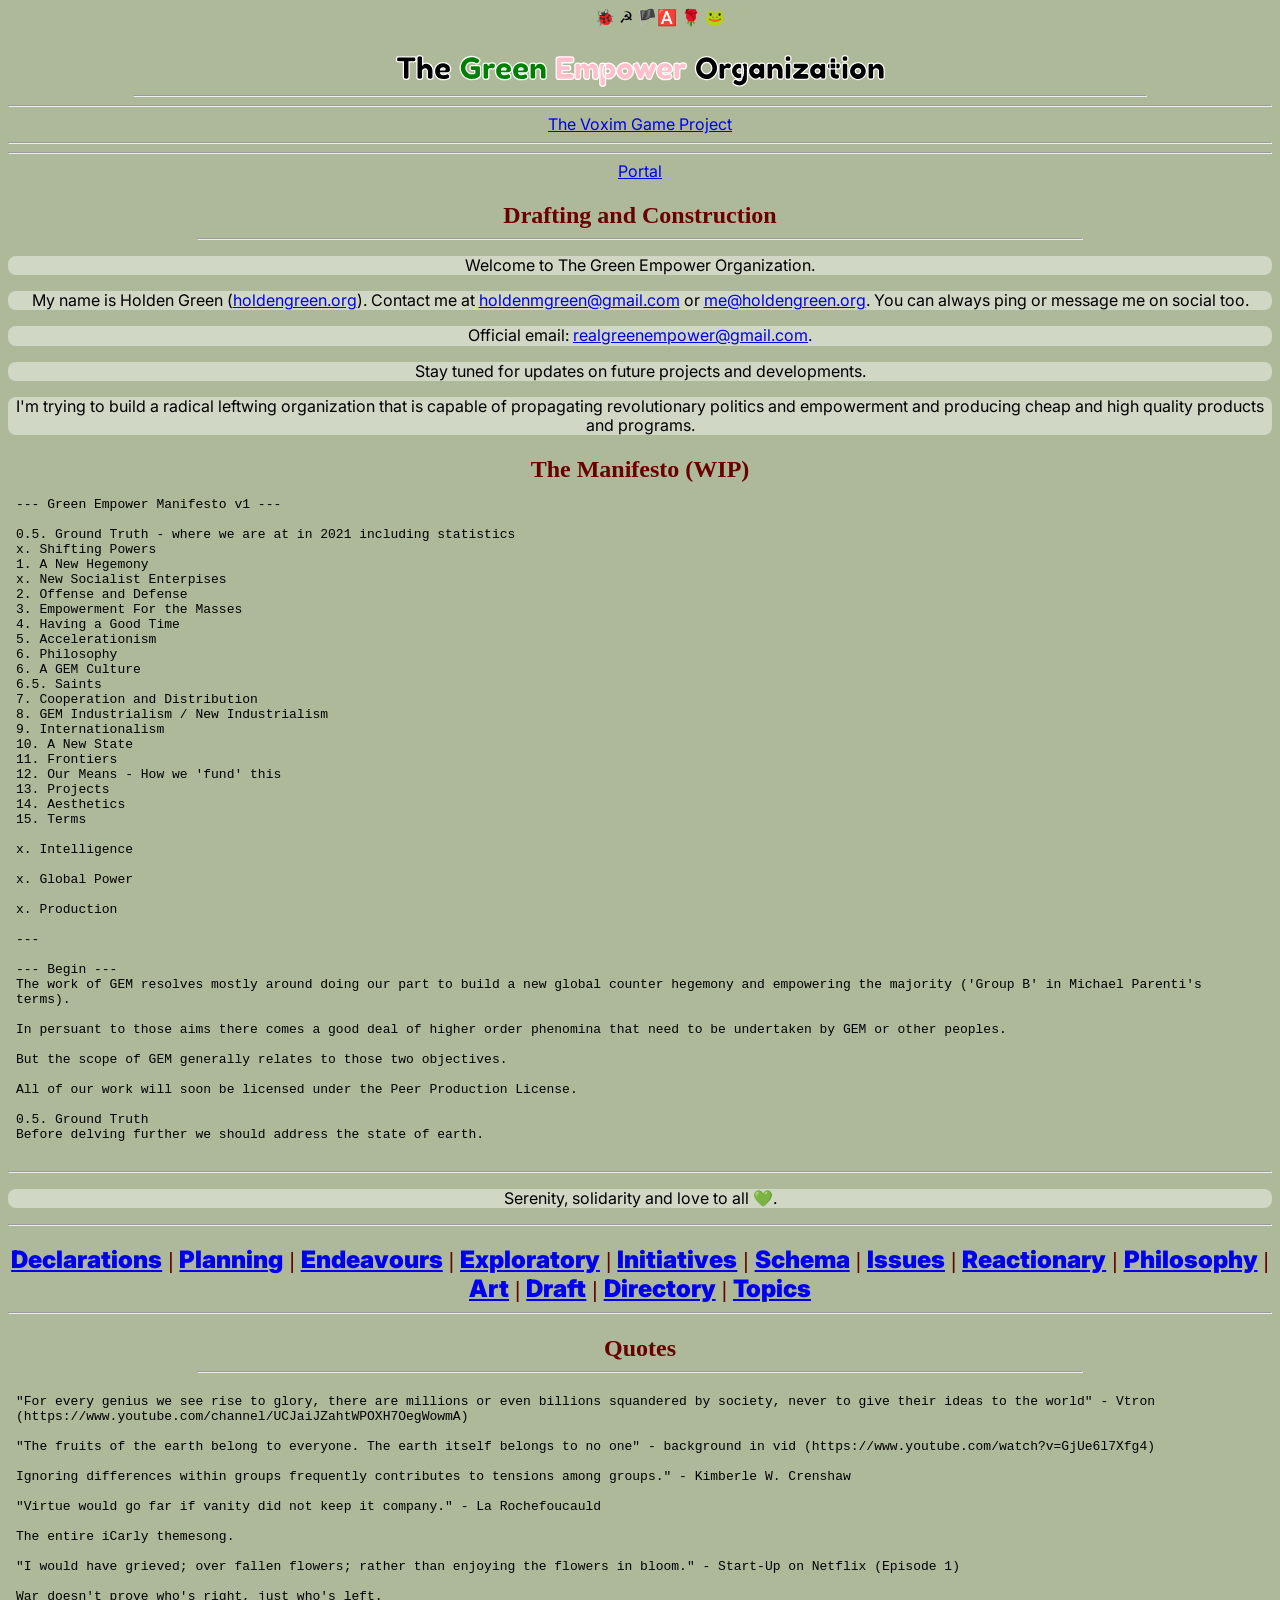
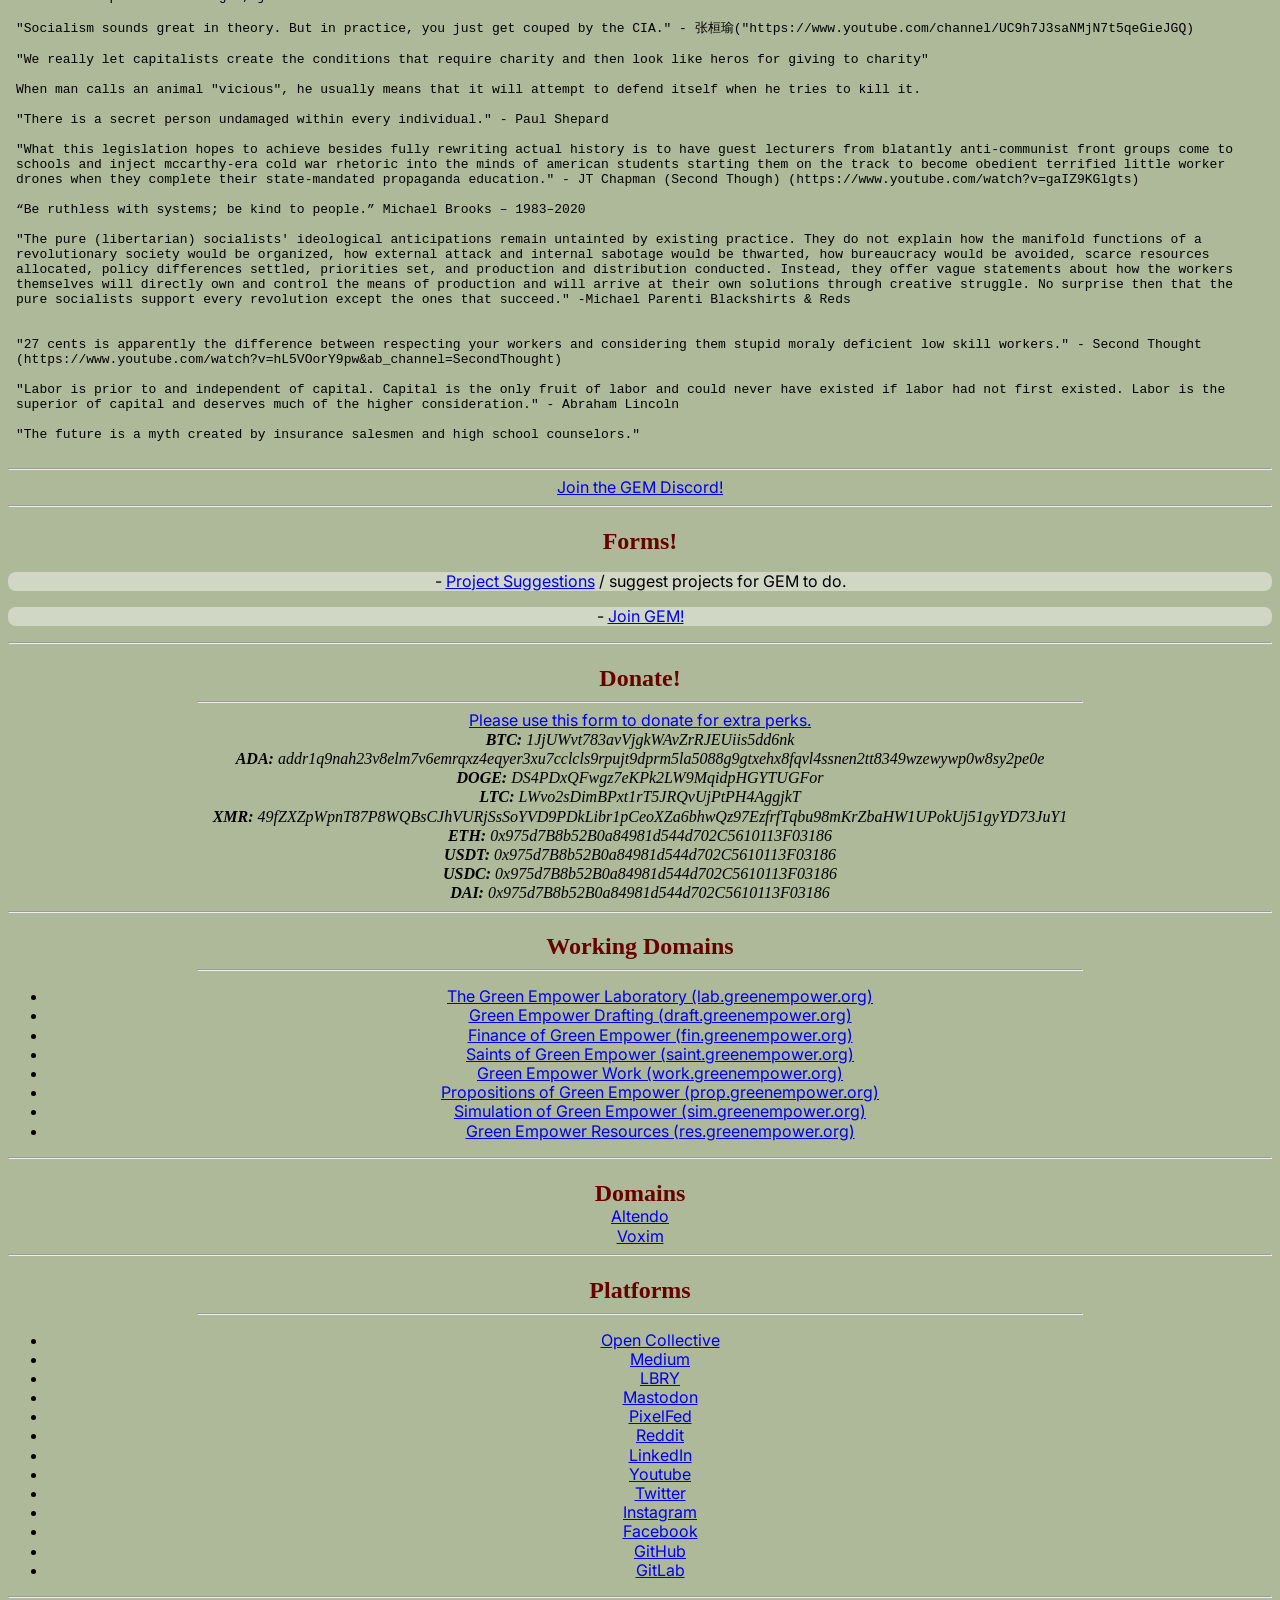
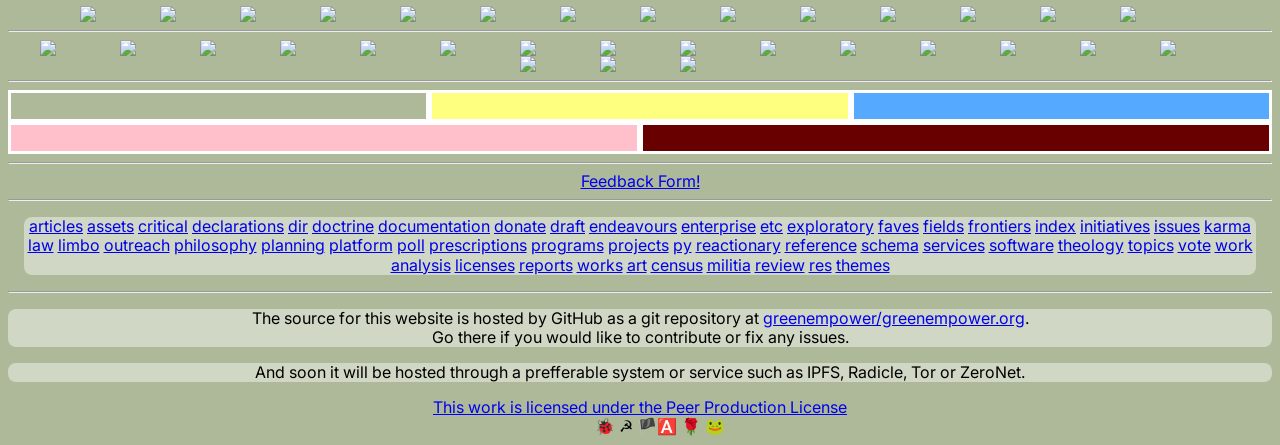
==== commit 7f315c8b: "pass" ====
--- a/index.html
+++ b/index.html
@@ -30,6 +30,12 @@
 		<a href="https://voxim.org">The Voxim Game Project</a>
 
 		<hr>
+
+        <hr>
+
+        <a href="./portal">Portal</a>
+
+        </hr>
 
 		<h2>Drafting and Construction</h2>
 		<hr class="t2">
@@ -118,81 +124,14 @@
 
 		<h2>Quotes</h2>
 		<hr class="t2">
-		<p>"For every genius we see rise to glory, there are millions or even billions squandered by society, never to give their ideas to the world" - <a href="https://www.youtube.com/channel/UCJaiJZahtWPOXH7OegWowmA">Vtron</a> </p>
-		<p>"I am, somehow, less interested in the weight and convolutions of Einstein's brain than in the near certainty that people of equal talent have lived and died in cotton fields and sweatshops." - <a href="https://en.wikipedia.org/wiki/Stephen_Jay_Gould">Stephen Jay Gould</a></p>
-		<p>Abraham Lincoln: "These capitalists generally act harmoniously, and in concert, to fleece the people, and now, that they have got into a quarrel with themselves, we are called upon to appropriate the the people's money to settle the quarrel"</p>
-
-		<p>"The fruits of the earth belong to everyone. The earth itself belongs to no one" - <a href="https://www.youtube.com/watch?v=GjUe6l7Xfg4">(background in vid)</a></p>
-		<p>"Ignoring differences within groups frequently contributes to tensions among groups." - Kimberle W. Crenshaw</p>
-
-		<p>"Virtue would go far if vanity did not keep it company." - La Rochefoucauld</p>
-
-		<p>"An idealist is one who helps the other fellow to make a profit." - Henry Ford</p>
-
-		<p>The entire iCarly themesong.</p>
-
-		<p>If you don't lie you won't have to remember anything.</p>
-
-		<p>"I would have grieved; over fallen flowers; rather than enjoying the flowers in bloom." - Start-Up on Netflix (Episode 1).</p>
-
-		<p>War doesn't prove who's right, just who's left.</p>
-
-		<p>"Socialism sounds great in theory. But in practice, you just get couped by the CIA." - <a href="https://www.youtube.com/channel/UC9h7J3saNMjN7t5qeGieJGQ">张桓瑜</a></p>
-
-		<p>"We really let capitalists create the conditions that require charity and then look like heros for giving to charity"</p>
-
-		<p>When man calls an animal "vicious", he usually means that it will attempt to defend itself when he tries to kill it.</p>
-
-		<p>"There is a secret person undamaged within every individual." - Paul Shepard</a>
-
-		<p>"What this legislation hopes to achieve besides fully rewriting actual history is to have guest lecturers from blatantly anti-communist front groups come to schools and inject mccarthy-era cold war rhetoric into the minds of american students starting them on the track to become obedient terrified little worker drones when they complete their state-mandated propaganda education." - <a href="https://www.youtube.com/watch?v=gaIZ9KGlgts">JT Chapman (Second Though).</a></p>
-
-		<p>“Be ruthless with systems; be kind to people.” Michael Brooks – 1983–2020</p>
-
-		<p>"The pure (libertarian) socialists' ideological anticipations remain untainted by existing practice. They do not explain how the manifold functions of a revolutionary society would be organized, how external attack and internal sabotage would be thwarted, how bureaucracy would be avoided, scarce resources allocated, policy differences settled, priorities set, and production and distribution conducted. Instead, they offer vague statements about how the workers themselves will directly own and control the means of production and will arrive at their own solutions through creative struggle. No surprise then that the pure socialists support every revolution except the ones that succeed." -Michael Parenti Blackshirts & Reds</p>
-
-		<p>"As long as I am alive, as long as I can stand, as long as I can move my body, I will fight. I will struggle
-- Nanay Mameng (Carmen Deunida)</p>
-
-		<p>"27 cents is apparently the difference between respecting your workers and considering them stupid moraly deficient low skill workers." - <a href="https://www.youtube.com/watch?v=hL5VOorY9pw&ab_channel=SecondThought">Second Thought</a></p>
-
-		<p>"Labor is prior to and independent of capital. Capital is the only fruit of labor and could never have existed if labor had not first existed. Labor is the superior of capital and deserves much of the higher consideration." - Abraham Lincoln</p>
-
-		<p>"The future is a myth created by insurance salesmen and high school counselors."</p>
-
-		<blockquote>
-			<p>There it was, this Assembly, the representative of everything dead in France, propped up to the semblance of life by nothing but the swords of the generals of Louis Bonaparte.</p>
-			<p>Paris all truth,</p>
-			<p>Versailles all lie; and that lie vented through the mouth of Thiers.</p>
-			<footer>- Karl Marx The Civil War in France</footer>
-		</blockquote>
-
-		<p>"The bourgeoisie admits a state to be strong only when it can, by the power of the government apparatus, hurl the people wherever the bourgeois rulers want them hurled. Our idea of strength is different. Our idea that a state is strong when the people are politically conscious. It is strong when the people know everything, can form an opinion of everything and do everything consciously." - Lenin</p>
-		
-		<p>"It is no measure of health to be well adjusted to a profoundly sick society"</p>
-
-		<p>"Beware he who would deny you access to information, for in his heart, he dreams himself your master."</p>
-
-		<p>"The economic anarchy of capitalist society as it exists today is, in my opinion, the real source of the evil." - Albert Einstein.</p>
-
-		<p>"Overthrowing the government is only illegal if you fail"</p>
-
-		<p>"Stop blaming the victims and start blaming the society."</p>
-
-		<p>"Any megalomaniacal jackass can start a law firm, but it takes real talent for that law firm to also make databases." (on Oracle) - <a href="https://www.reddit.com/user/NaanFat/">NaanFat</a></p>
-
-		<p>"Never Build Character with Money & Never Ruin Character for Money."</p>
-
-		<p>"If you are disgusted by what you see, and if you feel the fire coursing through your veins, then it’s up to you. You don’t have to be the leader of a global movement or a household name. It can be as small scale as chipping away at the warped power relations in your workplace. It can be passing on knowledge and skills to those who wouldn’t access them otherwise. It can be creative. It can be informal. It can be your job. It doesn’t matter what it is, as long as you’re doing something." - <a href="http://renieddolodge.co.uk/">Reni Eddo Lodge</a></p>
-
-		<p>"The inventor of the lightbulb worked by candlelight"</p>
-
-		<p>"When I gave food to the poor, they call me a saint. When I ask why the poor have no food, they call me a communist." - Hélder Câmara</p>
-
-		<p>"I honor Lenin as a man who completely sacrificed himself and devoted all his energy to the realization of social justice. I do not consider his methods practical, but one thing is certain: men of his type are the guardians and restorers of the conscience of humanity." - Albert Einstein on Lenin, 1929</p>
-
-		<p>"China bad sells a lot" - <a href="https://www.youtube.com/watch?v=rpOzT7alVK8">Viki 1999</a></p>
-
+
+		<object data="./quotes.txt" type="text/plain"
+width="100%" style="height: 75vmin">
+		<a href="./quotes.txt">No Support?</a>
+		</object>
+
+		<!--<p>"As long as I am alive, as long as I can stand, as long as I can move my body, I will fight. I will struggle
+- Nanay Mameng (Carmen Deunida)</p>-->
 
 		<br>
 
@@ -215,6 +154,7 @@
 
 		<h2>Forms!</h2>
 		<p> - <a href="https://docs.google.com/forms/d/e/1FAIpQLSeyKmYeXlP9vDPwqWacP2_MAt4W6zOe4uE4BNqSuguKDQCJAQ/viewform?usp=sf_link">Project Suggestions</a> / suggest projects for GEM to do.</p>
+        <p> - <a href="https://forms.gle/5vhHQGxjUbpTxQqRA">Join GEM!</a></p>
 
 		<hr>
 
@@ -324,6 +264,7 @@
 			<img style="width:5em" src="https://upload.wikimedia.org/wikipedia/commons/0/06/Aaron_Swartz_profile.jpg"/>
 			<img style="width:5em" src="https://upload.wikimedia.org/wikipedia/commons/a/a1/Alan_Turing_Aged_16.jpg"/>
 			<img style="width:5em" src="https://upload.wikimedia.org/wikipedia/commons/1/15/1846-47_John_Brown_by_Augustus_Washington_%28without_frame%29.jpg"/>
+			<img style="width:5em" src="https://raw.githubusercontent.com/greenempower/external-assets/main/george-michael/1.jpg"/>
 		</div>
 
 		<hr>
--- a/themes/light.css
+++ b/themes/light.css
@@ -8,6 +8,8 @@
 
 body {
 	background-color: #aeb999;
+
+    line-height:1.2;
 }
 
 address {
@@ -27,6 +29,7 @@
 }
 
 h1, h2, h3, h4, h5, h6 {
+    line-height:1.2
 	/*
 	font-family: 'Fredoka One', cursive;
 	color: #204f00;
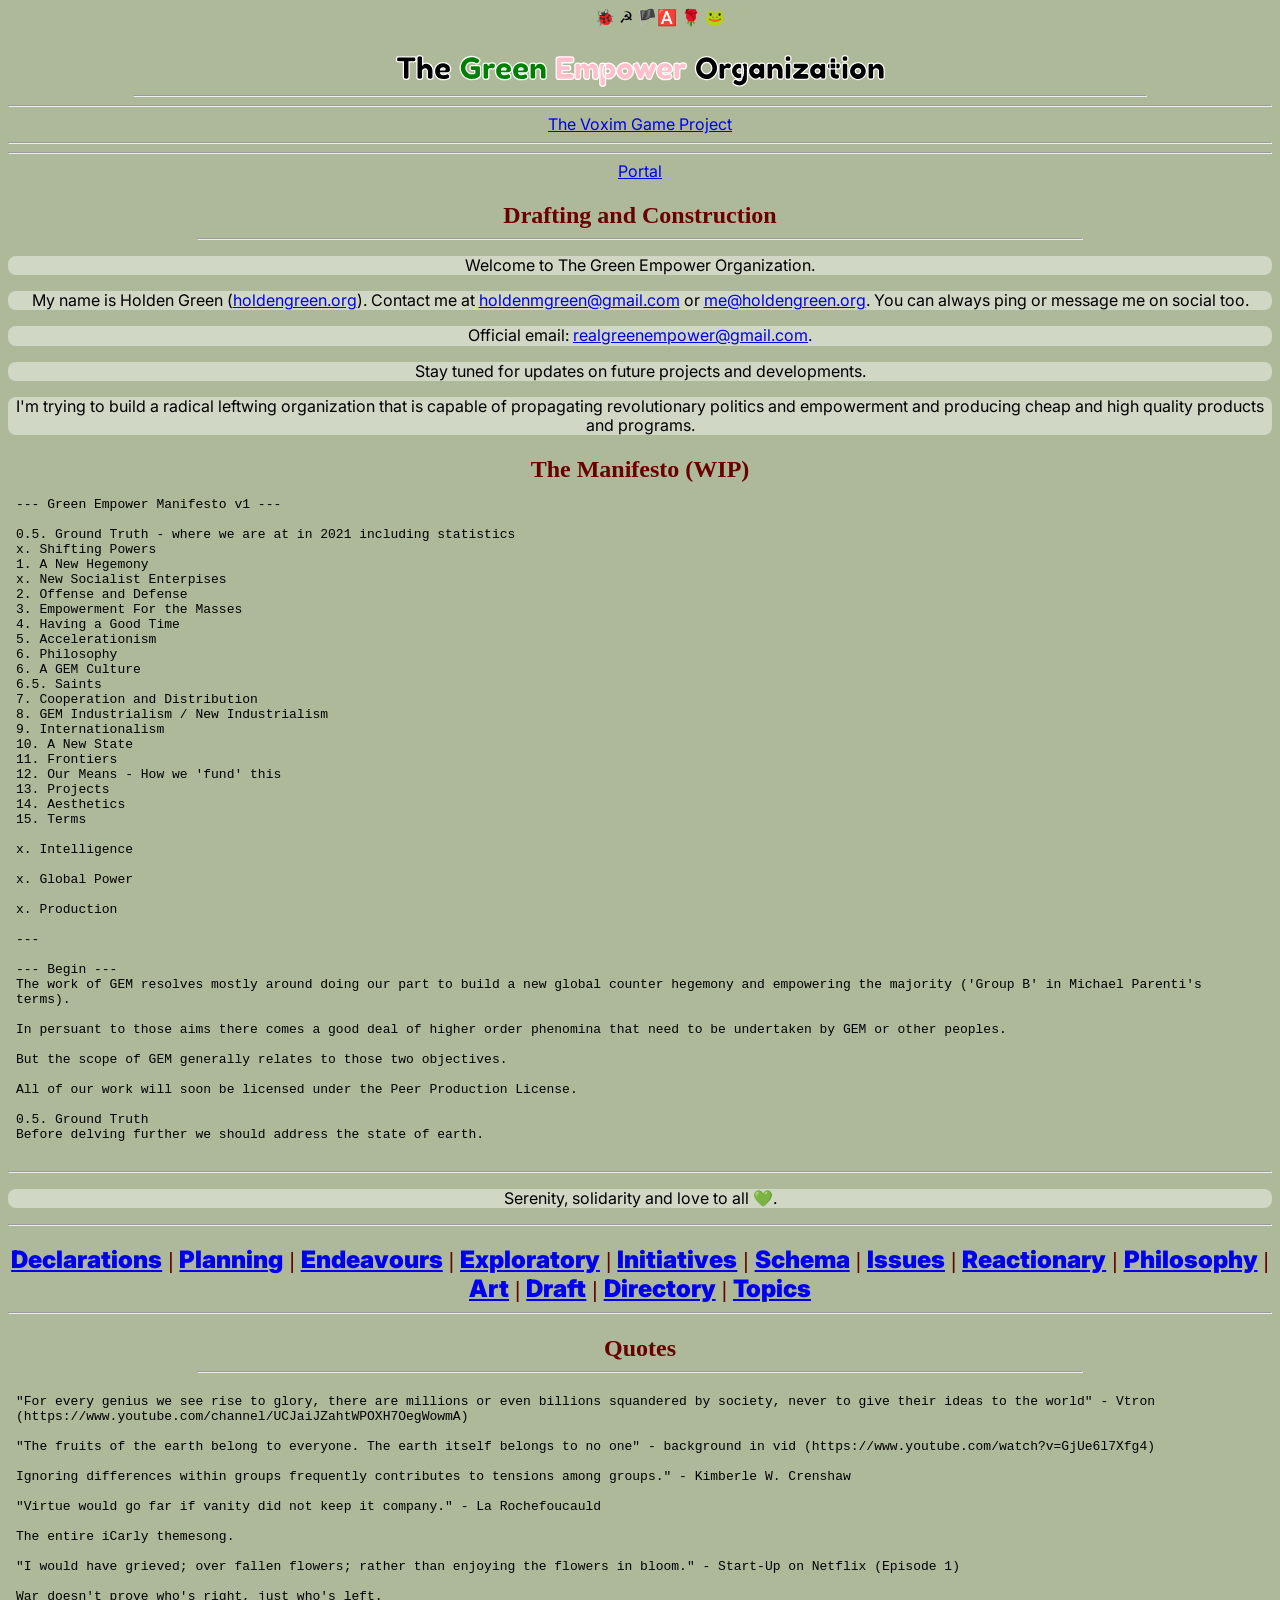
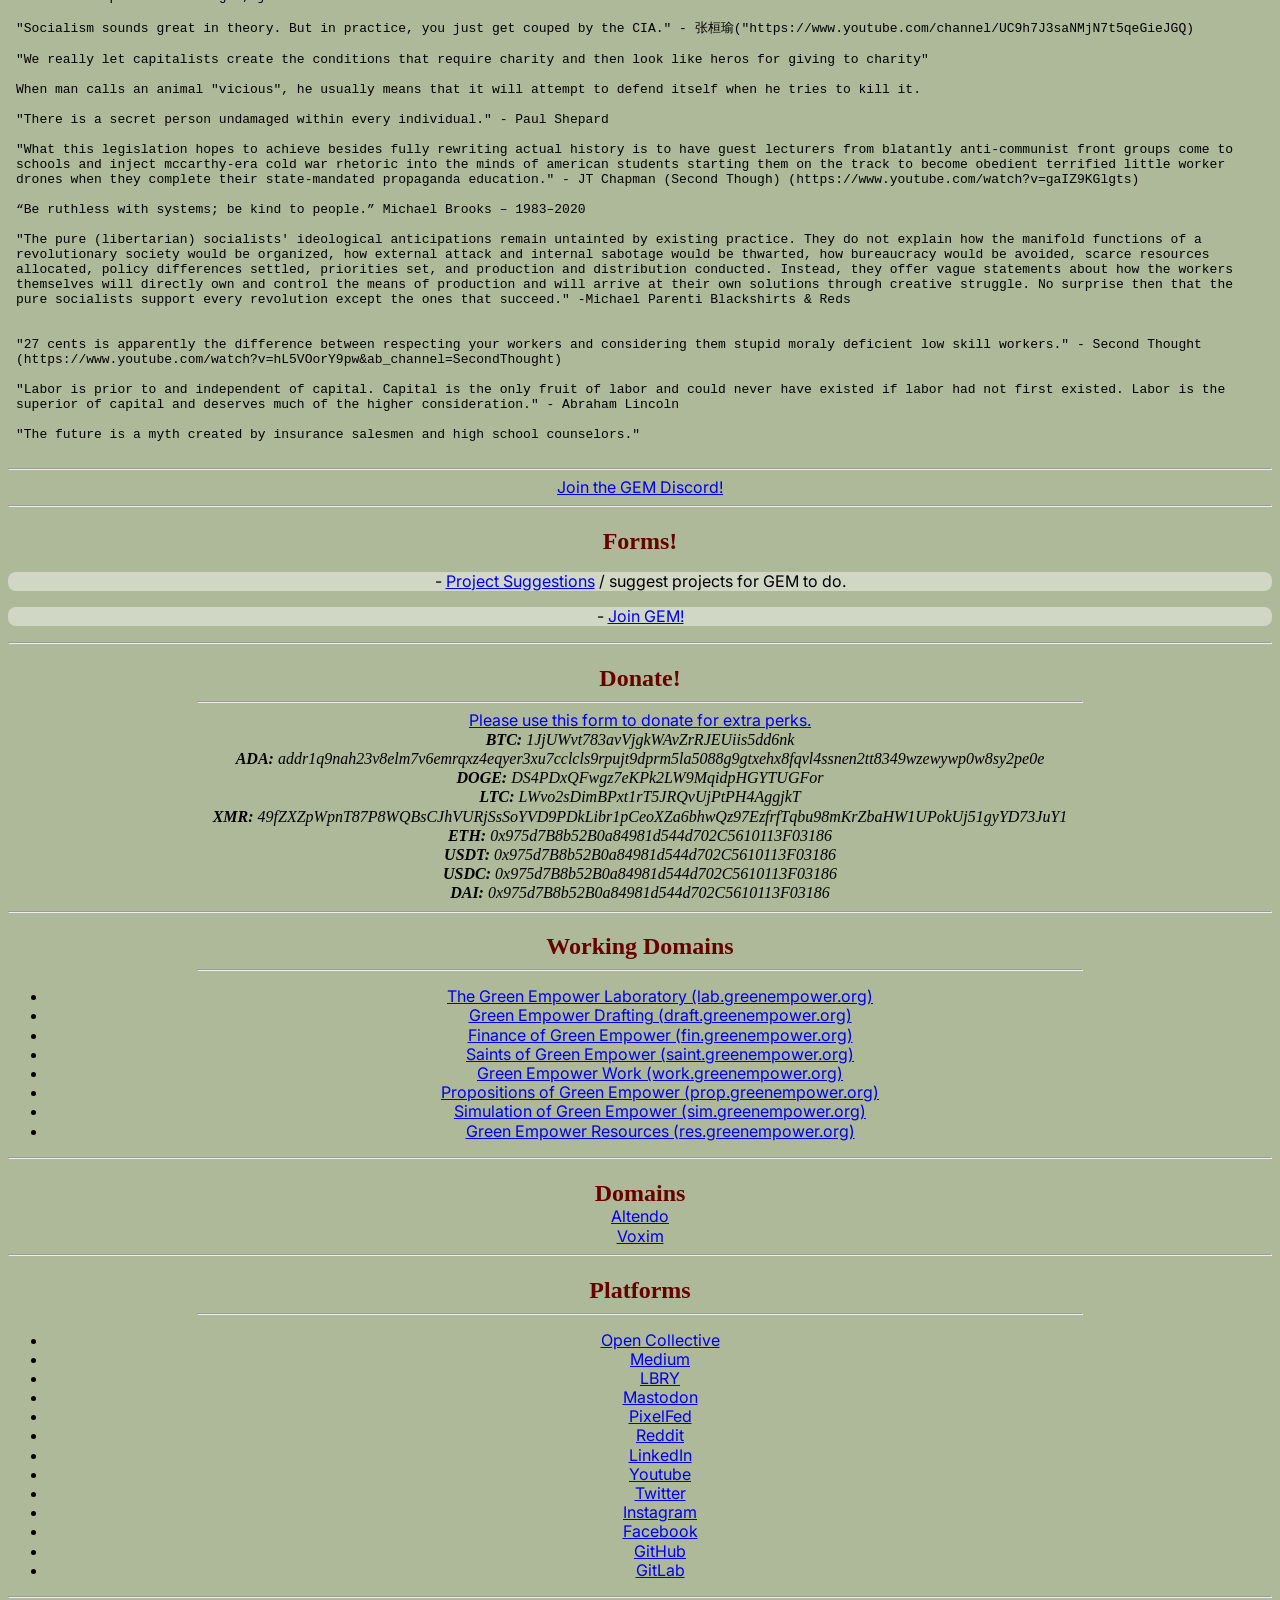
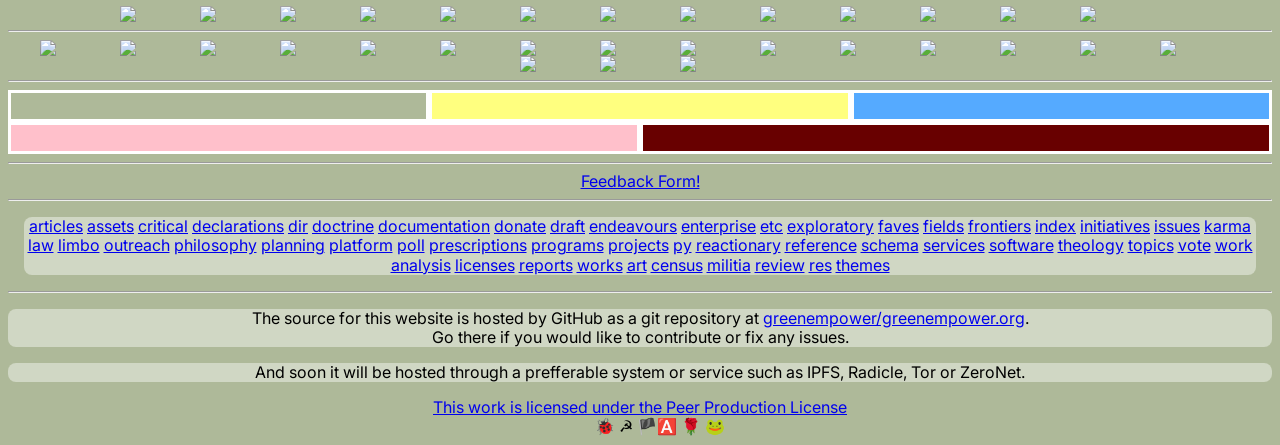
==== commit 315562bf: "sync" ====
--- a/index.html
+++ b/index.html
@@ -230,7 +230,8 @@
 		<div style="display: flex; width:100%; flex-direction: row; flex-wrap: wrap; justify-content: center;">
 			<img style="width: 5em" src="https://upload.wikimedia.org/wikipedia/commons/b/bd/Flag_of_Cuba.svg"/>
 			<img style="width: 5em" src="https://upload.wikimedia.org/wikipedia/commons/2/21/Flag_of_Vietnam.svg"/>
-			<img style="width: 5em" src="https://upload.wikimedia.org/wikipedia/commons/a/af/Flag_of_South_Africa.svg"/>
+            <!--
+			<img style="width: 5em" src="https://upload.wikimedia.org/wikipedia/commons/a/af/Flag_of_South_Africa.svg"/>-->
 			<img style="width: 5em" src="https://upload.wikimedia.org/wikipedia/commons/2/2f/Flag_of_the_United_Nations.svg"/>
 			<img style="width: 5em" src="https://upload.wikimedia.org/wikipedia/commons/b/b7/Flag_of_Europe.svg"/>
 			<img style="width:5em" src="https://raw.githubusercontent.com/greenempower/external-assets/main/flags/blm/0.jpg"/>
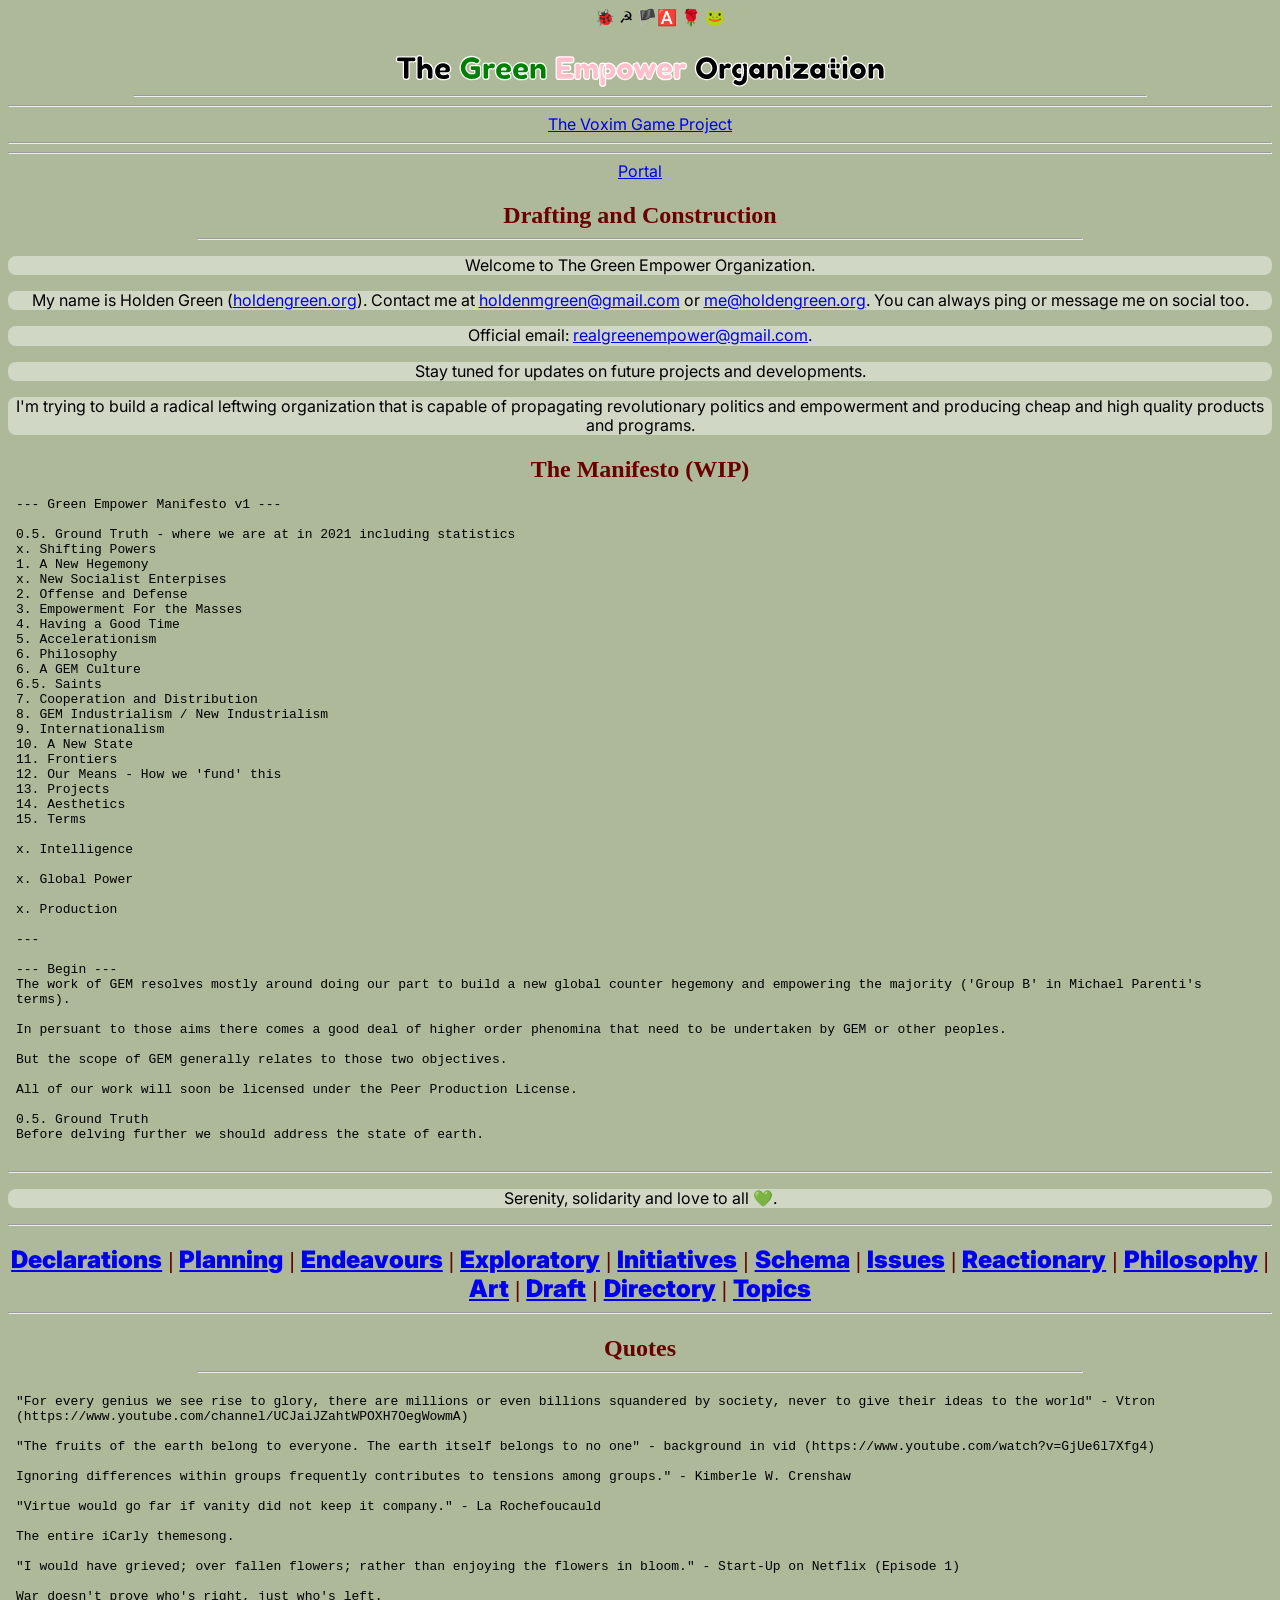
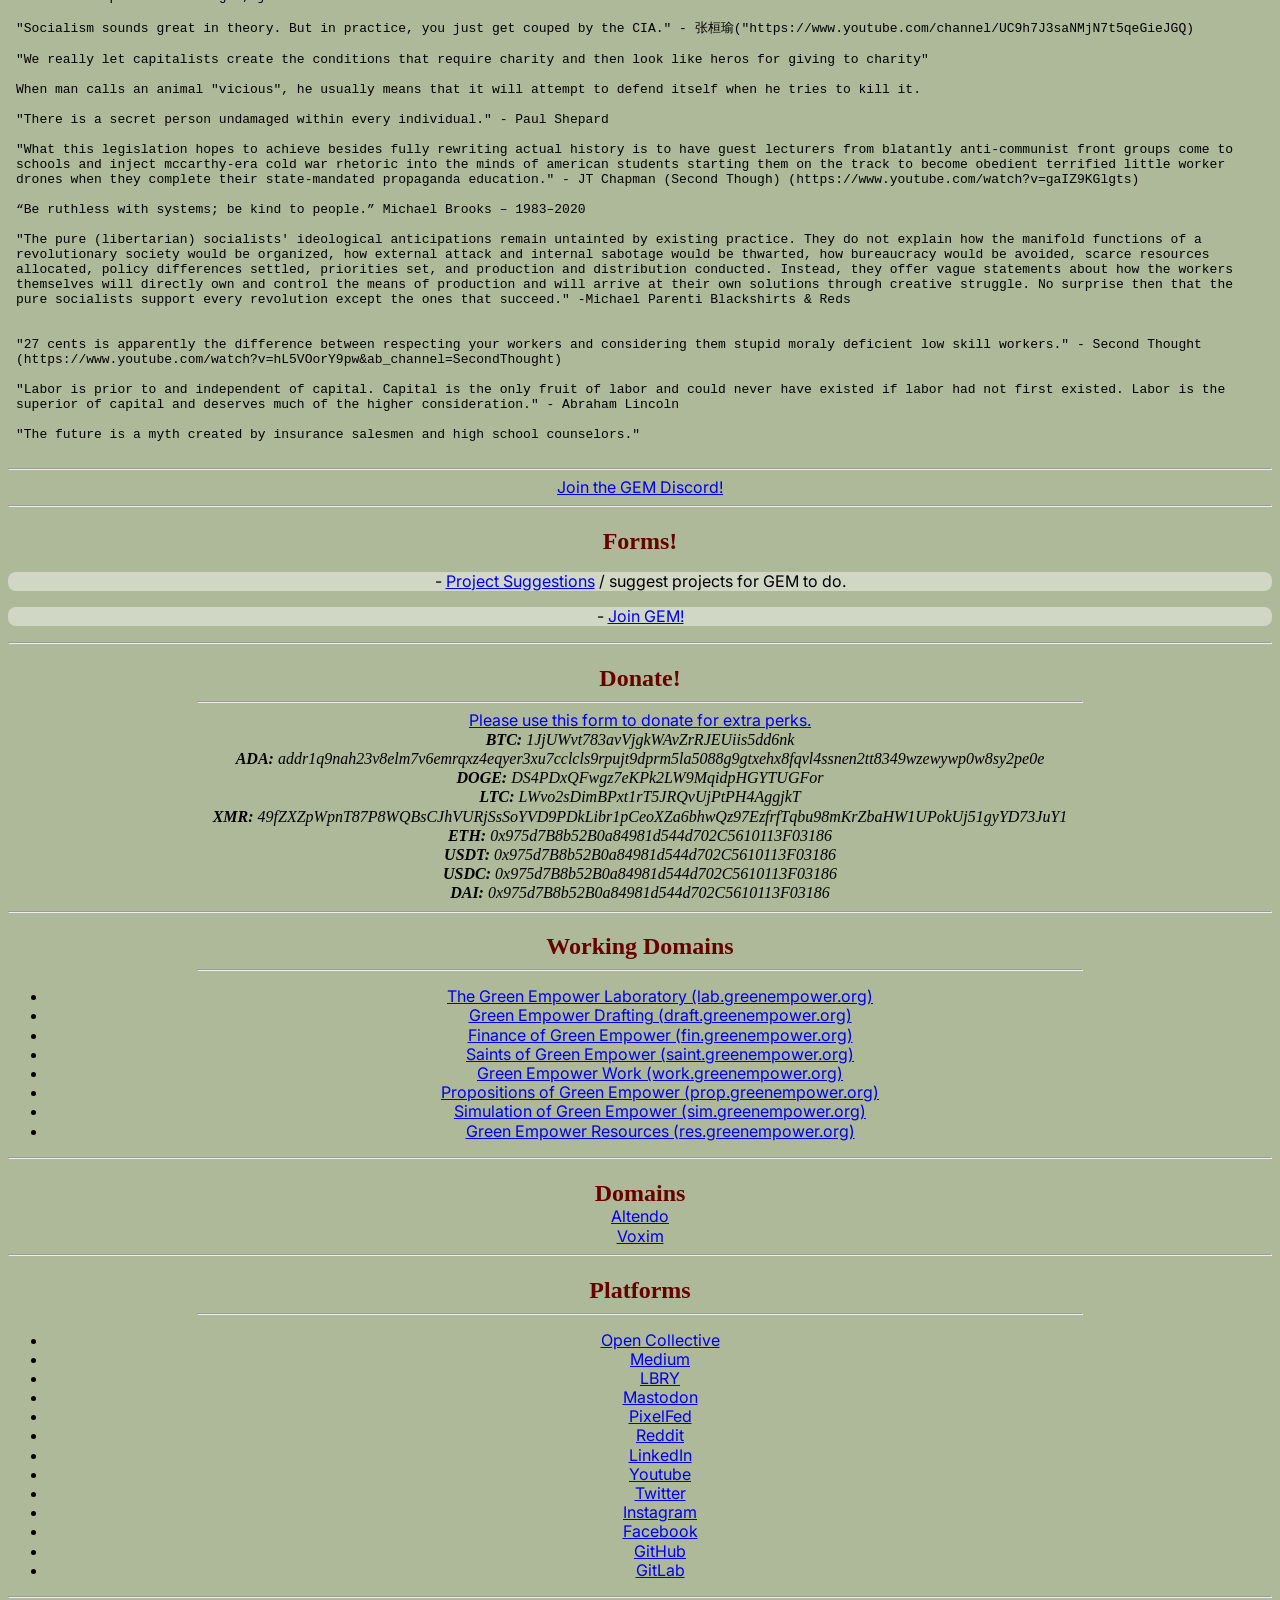
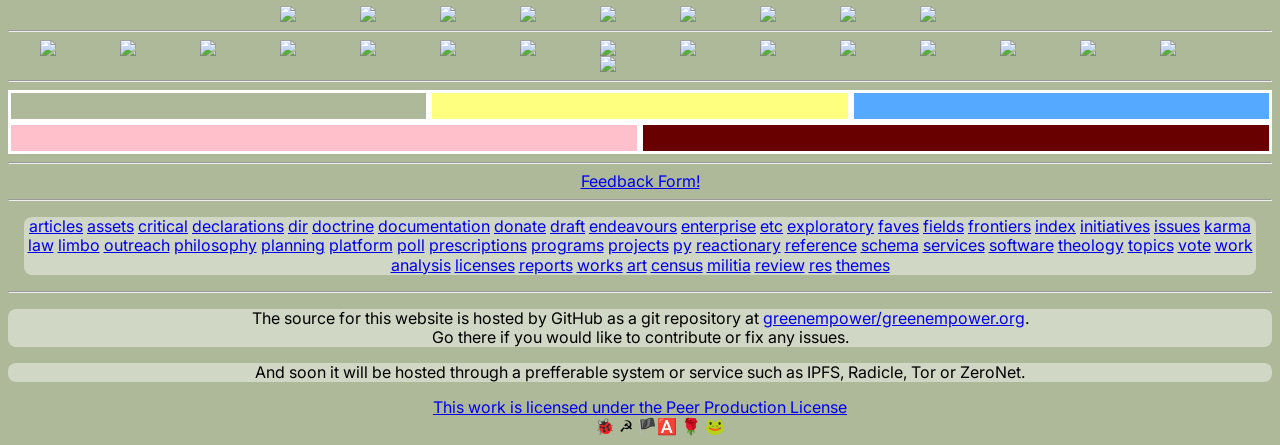
==== commit 430c16eb: "removed the cringe photos from the front page" ====
--- a/index.html
+++ b/index.html
@@ -232,13 +232,9 @@
 			<img style="width: 5em" src="https://upload.wikimedia.org/wikipedia/commons/2/21/Flag_of_Vietnam.svg"/>
             <!--
 			<img style="width: 5em" src="https://upload.wikimedia.org/wikipedia/commons/a/af/Flag_of_South_Africa.svg"/>-->
-			<img style="width: 5em" src="https://upload.wikimedia.org/wikipedia/commons/2/2f/Flag_of_the_United_Nations.svg"/>
-			<img style="width: 5em" src="https://upload.wikimedia.org/wikipedia/commons/b/b7/Flag_of_Europe.svg"/>
-			<img style="width:5em" src="https://raw.githubusercontent.com/greenempower/external-assets/main/flags/blm/0.jpg"/>
 			<img style="width:5em" src="https://upload.wikimedia.org/wikipedia/commons/f/fd/LGBTQ%2B_rainbow_flag_Quasar_%22Progress%22_variant.svg"/>
 			<img style="width:5em" src="https://upload.wikimedia.org/wikipedia/commons/0/00/Flag_of_Palestine.svg"/>
 			<img style="width:5em" src="https://upload.wikimedia.org/wikipedia/commons/0/0d/Flag_of_Rojava.svg"/>
-			<img style="width:5em" src="https://upload.wikimedia.org/wikipedia/commons/0/01/Flag_of_California.svg"/>
 			<img style="width:5em" src="https://upload.wikimedia.org/wikipedia/commons/a/ae/Kanaka_Maoli_flag.svg"/>
 			<img style="width:5em" src="https://upload.wikimedia.org/wikipedia/commons/7/7e/Disability_flag.svg"/>
 			<img style="width:5em" src="https://upload.wikimedia.org/wikipedia/commons/f/fa/Flag_of_the_People%27s_Republic_of_China.svg"/>
@@ -257,8 +253,6 @@
 			<img style="width:5em" src="https://upload.wikimedia.org/wikipedia/commons/d/d3/Albert_Einstein_Head.jpg"/>
 			<img style="width:5em" src="https://upload.wikimedia.org/wikipedia/commons/d/d4/Karl_Marx_001.jpg"/>
 			<img style="width:5em" src="https://upload.wikimedia.org/wikipedia/commons/5/59/Peter_Kropotkin_circa_1900.jpg"/>
-			<img style="width:5em" src="https://upload.wikimedia.org/wikipedia/commons/c/c4/Portrait_of_Thomas_Paine.jpg"/>
-			<img style="width:5em" src="https://upload.wikimedia.org/wikipedia/commons/a/ab/Abraham_Lincoln_O-77_matte_collodion_print.jpg"/>
 			<img style="width:5em" src="https://raw.githubusercontent.com/greenempower/external-assets/main/portraits/parenti/0.jpg"/>
 			<img style="width:5em" src="https://cdn.britannica.com/48/149848-050-543D09FA/Vladimir-Lenin-1918.jpg"/>
 			<img style="width:5em" src="https://upload.wikimedia.org/wikipedia/commons/0/0a/Mao_Zedong_in_1959_%28cropped%29.jpg"/>
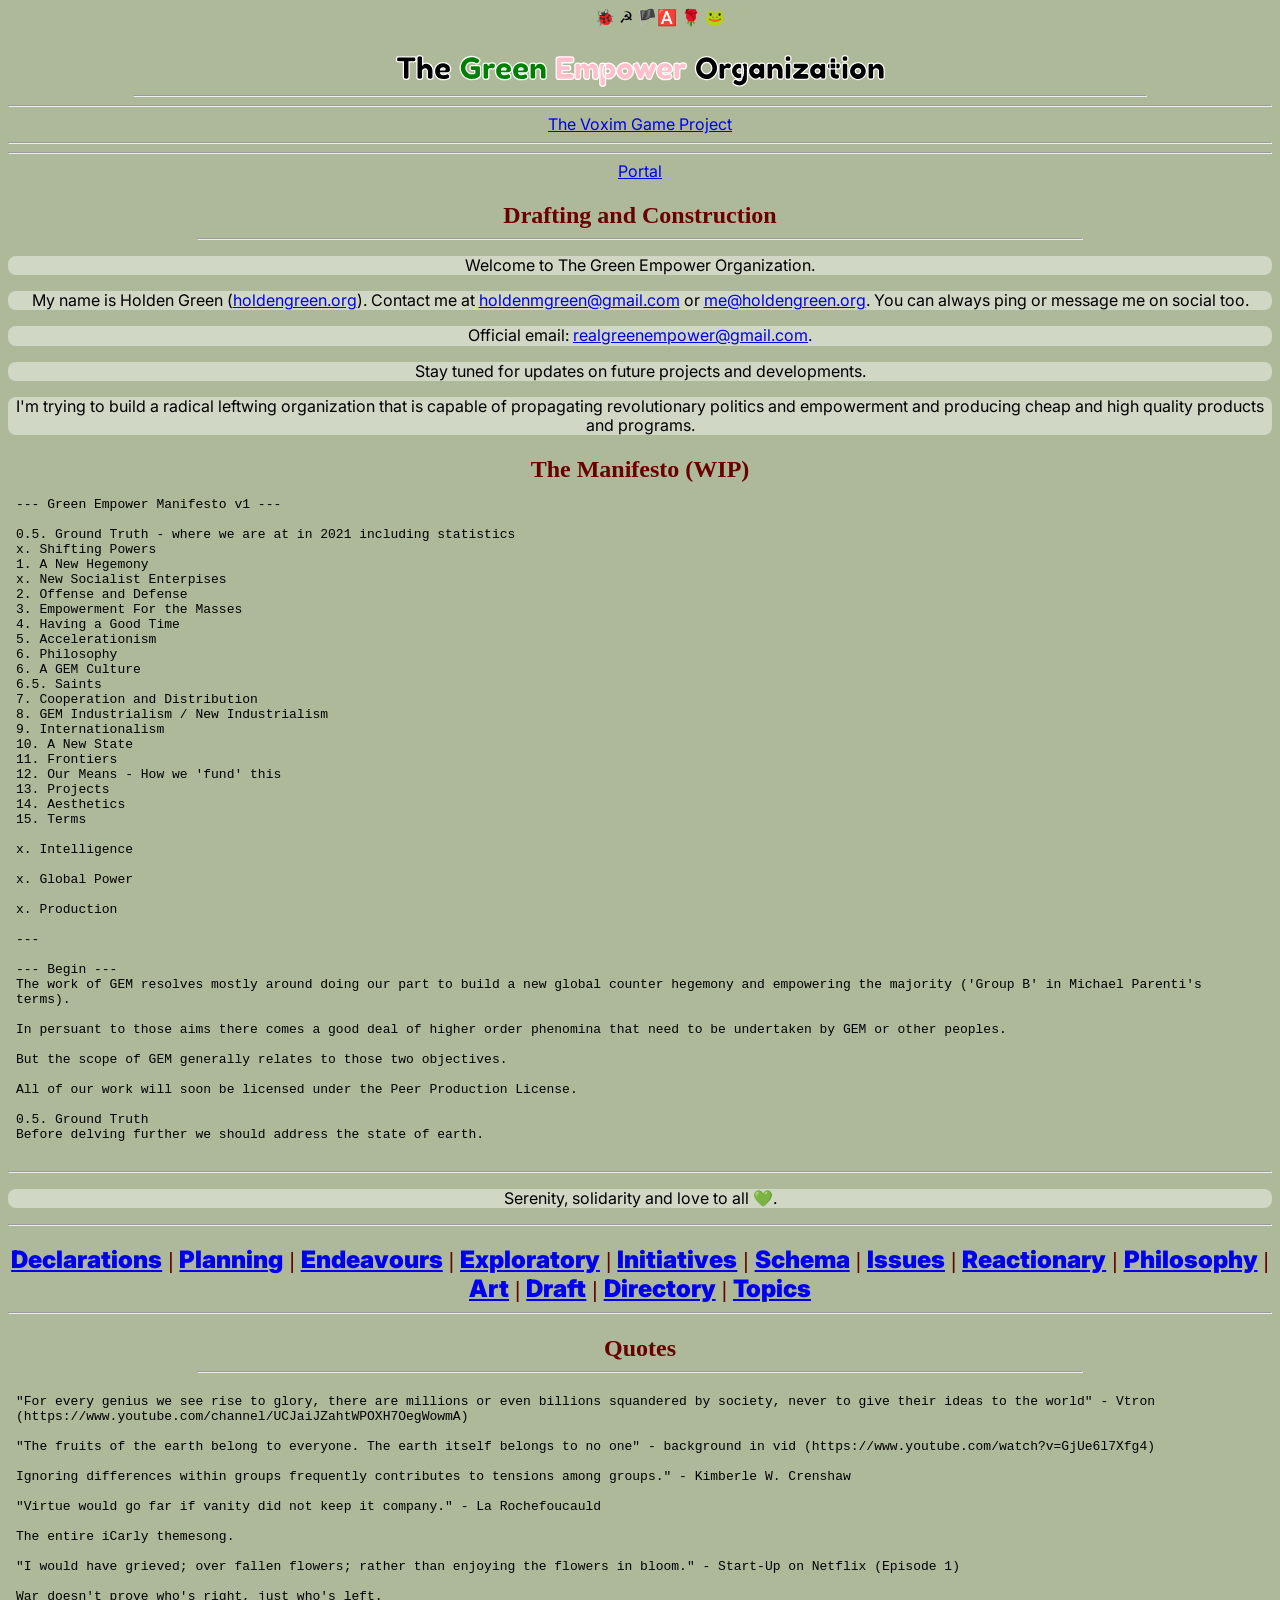
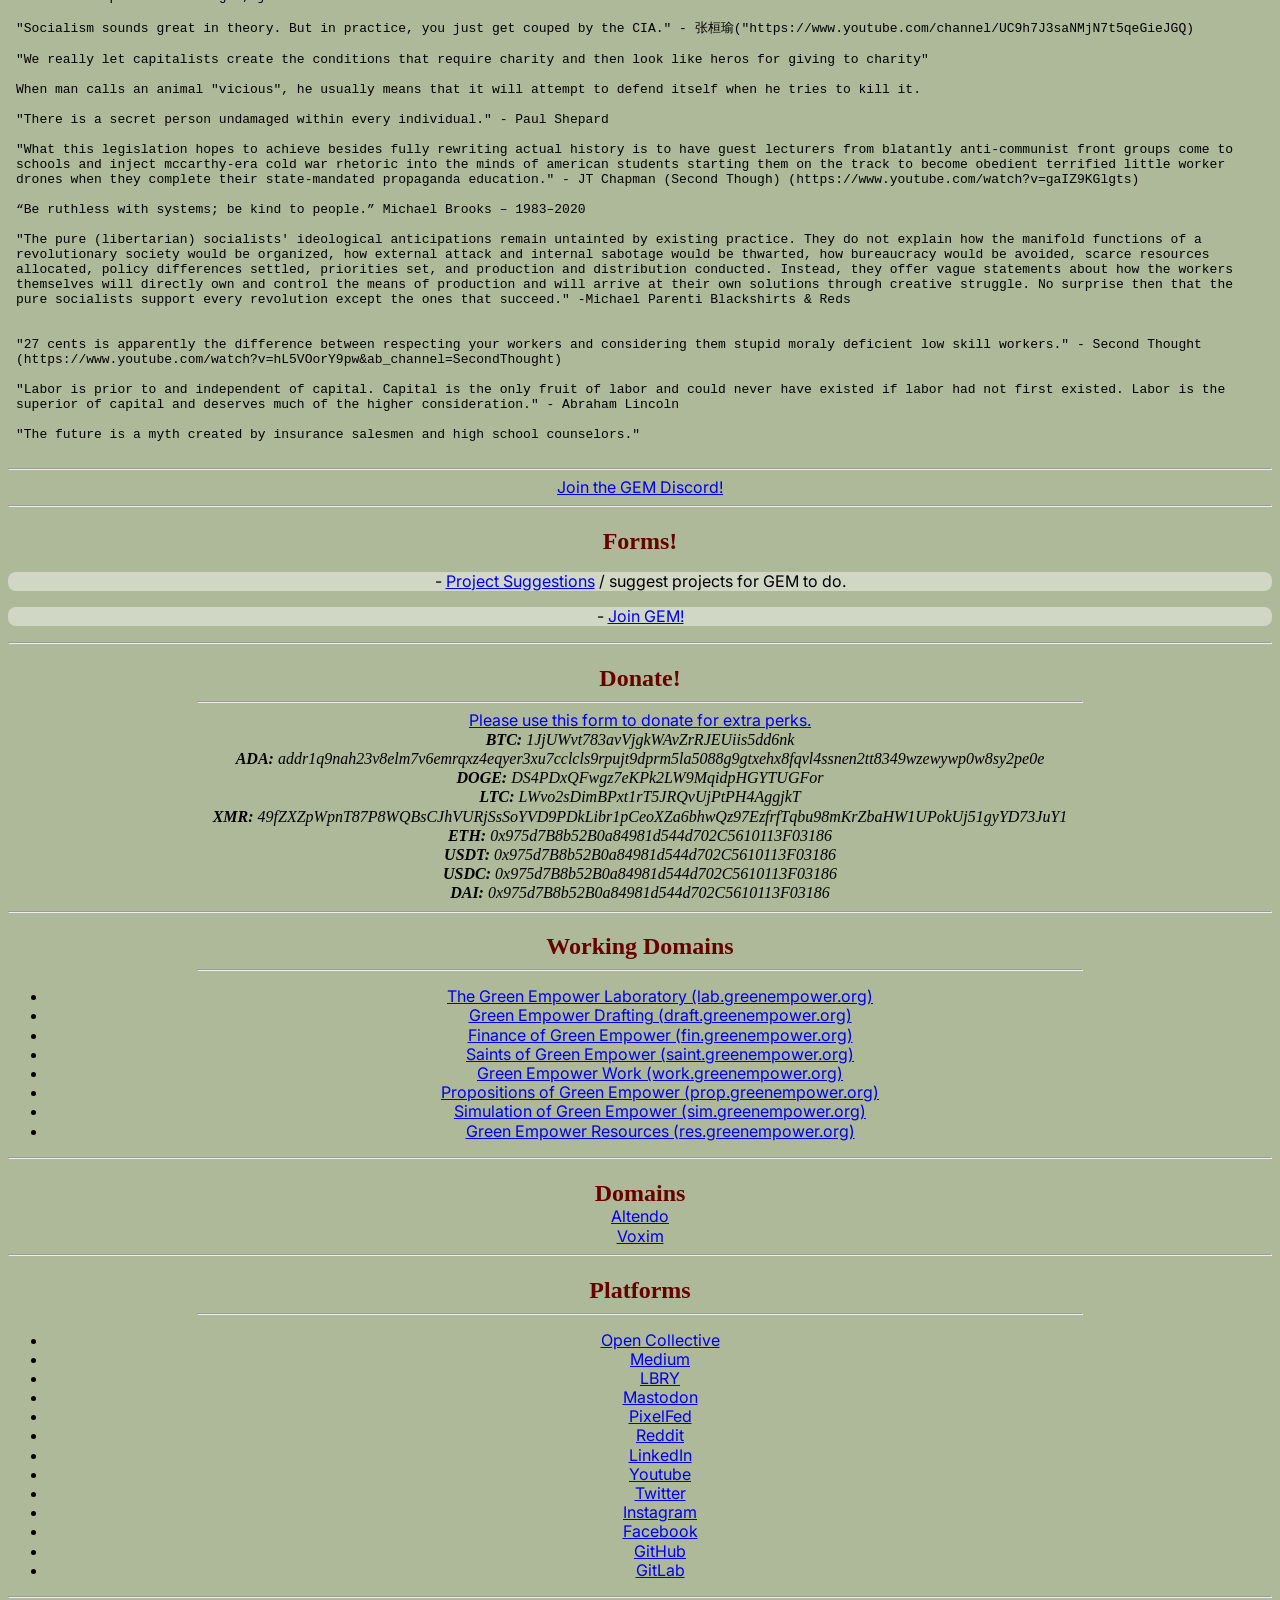
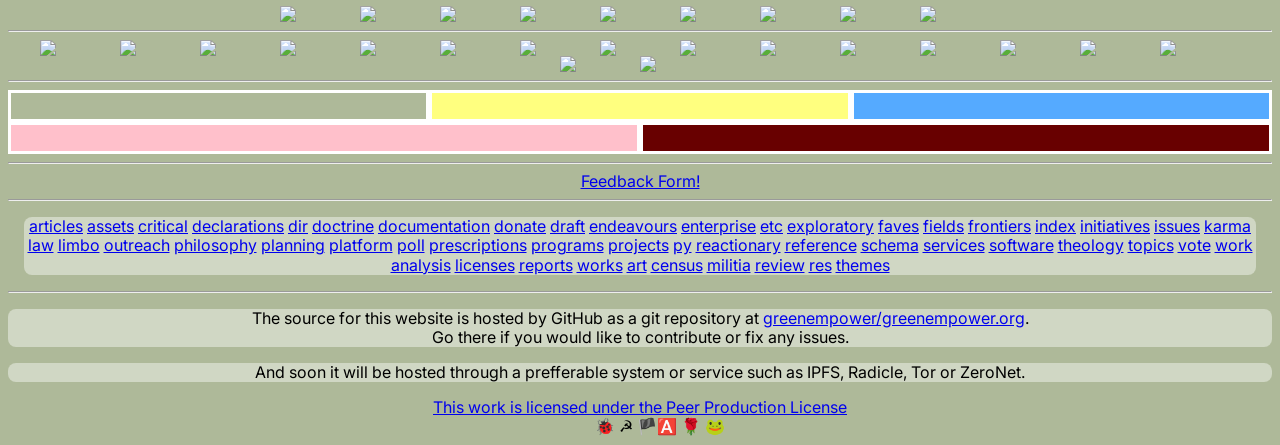
==== commit 43fe6e8c: "update and de-cringed the manifesto some" ====
--- a/index.html
+++ b/index.html
@@ -260,6 +260,7 @@
 			<img style="width:5em" src="https://upload.wikimedia.org/wikipedia/commons/a/a1/Alan_Turing_Aged_16.jpg"/>
 			<img style="width:5em" src="https://upload.wikimedia.org/wikipedia/commons/1/15/1846-47_John_Brown_by_Augustus_Washington_%28without_frame%29.jpg"/>
 			<img style="width:5em" src="https://raw.githubusercontent.com/greenempower/external-assets/main/george-michael/1.jpg"/>
+			<img style="width:5em" src="https://upload.wikimedia.org/wikipedia/commons/e/e5/Moamer_el_Gadafi_%28cropped%29.jpg"/>
 		</div>
 
 		<hr>
